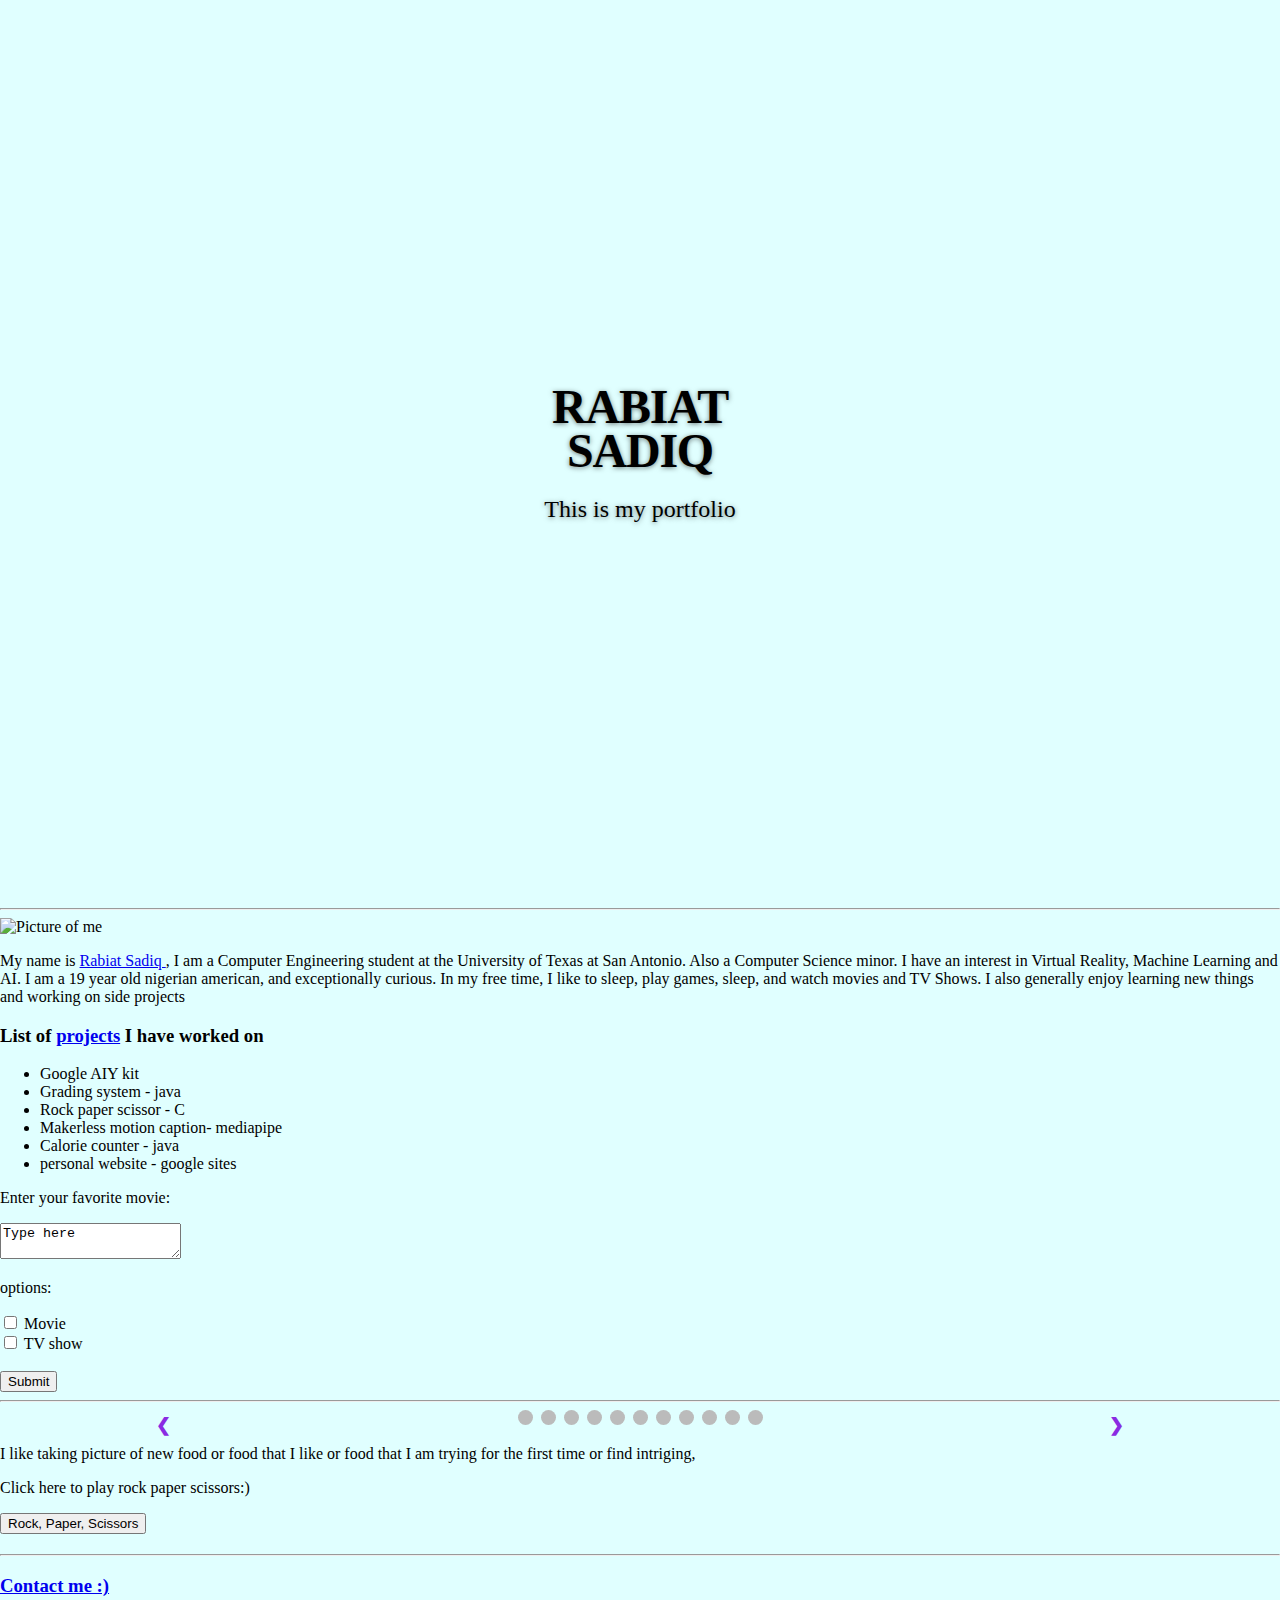
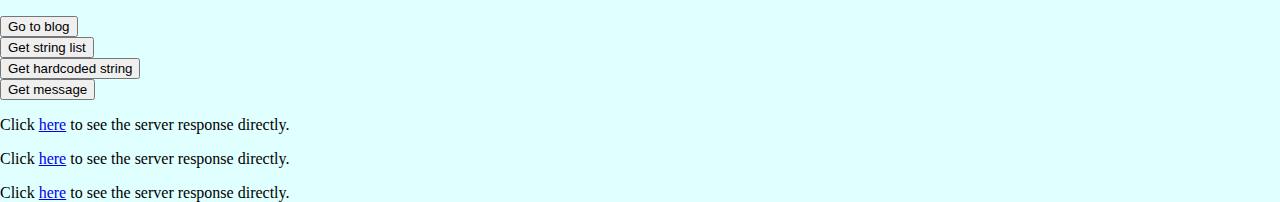
==== portfolio/src/main/webapp/index.html @ 350baa79 "worked on contact form servlet, able to deploy, added new variables email,text, testvalues, new key " ====
<!DOCTYPE html>
<html>
  <head>
    <meta charset="UTF-8">
    <link rel="stylesheet" href="https://fonts.googleapis.com/css?family=Sofia&effect=fire|neon" type="text/css">
    <title>Rabiats Portfolio</title>
    <link rel="stylesheet" href="style.css">
    <link rel="stylesheet" href="style2.scss">
    <script src="script.js"></script>
    
    <link href="http://fonts.googleapis.com/css?family=Nobile" rel="stylesheet" type="text/css">
  </head>
  <body> 
      
    
       

<!---->
<section class="fullsize-video-bg">
	<div class="inner">
		<div>
            <FadeInSection>
			<h1 class="font-effect-fire">Rabiat Sadiq</h1>
      <p class="font-effect-neon">This is my portfolio </p>
		</FadeInSection></div>
	</div>
	<div id="video-viewport">
		<video width="1920" height="1280" autoplay muted loop>
			<source src="/videos/Island - 4141.mp4" type="video/mp4" />
			<!--<source src="/videos/Island - 4141.webm" type="video/webm" />-->
		</video>
	</div>
</section>
<!---->
  
<!--<div id="content"> -->
 <!--   <FadeInSection>
     <h1 class="font-effect-fire">Rabiat Sadiq </h1>
    <h3 class="font-effect-neon">This is my portfolio</h3>
    
    
      
      <p>Click <a href="/hello">here</a> to see content created by server code.</p>

 -->
      
    </FadeInSection>
      <hr>
      <FadeInSection>
      <img src="/images/me happy seismiq.jpg" / width="445" height="609" alt="Picture of me">

</FadeInSection>
<!-- Comment-->
  <!-- Adds description and image--> 
  <FadeInSection>
      <header class="major">
       
        <FadeInSection>
        <p>My name is <a href="https://www.rabiatsadiq.com/home">Rabiat Sadiq </a>,  I am a Computer Engineering student
             at the University of Texas at San Antonio. Also a Computer Science minor. I have an interest in Virtual Reality,
              Machine Learning and AI. I am a 19 year old nigerian american, and exceptionally curious. In my free time, I like to sleep, play games,
               sleep, and watch movies and TV Shows. I also generally enjoy learning new things and working on side projects</p>
    </header>
   </FadeInSection>
    <!-- extra img <a href="#" class="image main"><img src="images/id photo utsa .jpg" alt="" /></a> -->
<!-- list of projects-->
<FadeInSection>
<h3> List of <a href="https://www.rabiatsadiq.com/coding-projects">projects</a> I have worked on</h3>
  <ul>
    <li>Google AIY kit</li>
    <li>Grading system - java</li>
    <li>Rock paper scissor - C</li>
    <li>Makerless motion caption- mediapipe</li>
    <li>Calorie counter - java</li>
    <li><a href="https://www.rabiatsadiq.com/home"></a>personal website - google sites</li>

    
  </ul>
</FadeInSection>
  
  <form action="/form-handler" method="POST">
    <p>Enter your favorite movie:</p>
    <textarea name="text-input">Type here</textarea>
    <br/>
    <p>options:</p>
      <label>
        <input type="checkbox" name="movie" value="true">
        Movie
      </label>
      <br/>
      <label>
        <input type="checkbox" name="Tv show" value="true">
        TV show
      </label>
      <br/><br/>

    <input type="submit" />
  </form>

<hr>
<!-- end list of projects-->

<!-- list of food images-->

<!-- list of socials-->


 <!-- image gallery -->
<!-- Slideshow container -->
<div class="slideshow-container">

    <!-- Full-width images with number and caption text -->
    <div class="mySlides ">
      <div class="numbertext">1 / 18</div>
      <img src="/images/food 1.jpg"  style = "width: 100%">
      <div class="text">Cheesecake factory</div>
    </div>
  
    <div class="mySlides">
      <div class="numbertext">2 / 18</div>
      <img src="/images/food 2.jpg" style="width:100%">
      <div class="text">Travelers table</div>
    </div>
  
    <div class="mySlides">
      <div class="numbertext">3 / 18</div>
      <img src="/images/food 3.jpg" style="width:100%">
      <div class="text">Travelers table</div>
    </div>

    <div class="mySlides">
        <div class="numbertext">4 / 18</div>
        <img src="/images/food 4.jpg" style="width:70%">
        <div class="text">Travelers table</div>
      </div>

      <div class="mySlides">
        <div class="numbertext">5 / 18</div>
        <img src="/images/food 5.jpg" style="width:70%">
        <div class="text">Zero Degrees</div>
      </div>

      <div class="mySlides">
        <div class="numbertext">6 / 18</div>
        <img src="/images/food 6.jpg" style="width:70%">
        <div class="text">Chick n cone</div>
      </div>

      <div class="mySlides">
        <div class="numbertext">7 / 18</div>
        <img src="/images/food 7.jpg" style="width:70%">
        <div class="text">Olive garden </div>
      </div>
      
      <div class="mySlides">
        <div class="numbertext">8 / 18</div>
        <img src="/images/food 8.jpg" style="width:70%">
        <div class="text">Travelers table</div>
      </div>


      <div class="mySlides">
        <div class="numbertext">9 / 18</div>
        <img src="/images/food 18.jpg" style="width:70%">
        <div class="text">Noodle tree</div>
      </div>

      <div class="mySlides">
        <div class="numbertext">10 / 18</div>
        <img src="/images/food 10.jpg" style="width:70%">
        <div class="text">Dennys</div>
      </div>
  
      <div class="mySlides">
        <div class="numbertext">11 / 18</div>
        <img src="/images/food 11.jpg" style="width:70%">
        <div class="text">Texas Roadhouse</div>
      </div>

    <!-- Next and previous buttons -->
    <a class="prev" onclick="plusSlides(-1)">&#10094;</a>
    <a class="next" onclick="plusSlides(1)">&#10095;</a>



  
  <!-- The dots/circles -->
  <div style="text-align:center">
    <span class="dot" onclick="currentSlide(1)"></span>
    <span class="dot" onclick="currentSlide(2)"></span>
    <span class="dot" onclick="currentSlide(3)"></span>
    <span class="dot" onclick="currentSlide(4)"></span>
    <span class="dot" onclick="currentSlide(5)"></span>
    <span class="dot" onclick="currentSlide(6)"></span>
    <span class="dot" onclick="currentSlide(7)"></span>
    <span class="dot" onclick="currentSlide(8)"></span>
    <span class="dot" onclick="currentSlide(9)"></span>
    <span class="dot" onclick="currentSlide(10)"></span>
    <span class="dot" onclick="currentSlide(11)"></span>
  </div>
</div>  

    
   <!-- end of image gallery -->
   <FadeInSection>  
  <p>I like taking picture of new food or food that I like or food that I am trying for the first time or find intriging,</p>
<p>Click here to play rock paper scissors:)</p>
    
      <button onclick="addRandomGreeting()">Rock, Paper, Scissors</button>
      <div id="greeting-container"></div>
   <hr>
   
    <a href="Contact me.html"><h3>Contact me :)</h3></a>
    <form action="Blog.html">
        <input type="submit" value="Go to blog" />
    </form>

    
    <div id="list-container">  </div>
    <button onclick="showList();"> Get string list</button>
     
     
      
    
      <div id="string-container"></div>
    <button onclick="showString();">Get hardcoded string </button>
    
    <div id="message-container"></div>
    <button onclick="showMessages();">Get message </button>
    
    
      <p>Click <a href="/list">here</a> to see the server response directly.</p>
      <p>Click <a href="/hello">here</a> to see the server response directly.</p>
      <p>Click <a href="/Contact-form">here</a> to see the server response directly.</p>
     
     
    
    </FadeInSection> 
<!--</div>-->
  </body>
</html>
---- portfolio/src/main/webapp/style.css ----
#content {
  margin-left: auto;
  margin-right: auto;
  width: 650px;
}

/*     */
html {  text-align: left; height: 100%; }
body { height: 100%; }
#video-viewport { position: absolute; top: 0; left: 0; width: 100%; height: 100%; overflow: hidden; z-index: -1; }
video { display: block; width: 100%; height: auto; }
.fullsize-video-bg { height: 100%; overflow: hidden; }

.fullsize-video-bg .inner { display: table; width: 100%; max-width: 24em; height: 100%; margin: 0 auto; padding: 0; position: relative; z-index: 2; text-shadow: 0 1px 5px rgba(0,0,0,.5); }
.fullsize-video-bg .inner > div { text-align: center; display: table-cell; vertical-align: middle; padding: 0 2em; }
h1 { font-family: "Raleway", sans-serif; font-size: 3em; line-height: .9; font-weight: 900; letter-spacing: -.025em; text-transform: uppercase; margin-bottom: .5em; }
h1 + p { font-family: "Shadows Into Light Two", cursive; font-size: 1.5em;  }
/* video*/


.animate{

        margin: 0;
        overflow: hidden;
    }

  body {
            
     background-color: lightcyan;
        margin: 0;
       
      }
     
   h1, h2, h3, h4, h5, h6 {
        font-family: 'Bodoni',Times, Georgia,  serif;
    }
  

  #greeting-container {
  margin-top: 20px;
}

  /* backround color and header colors */


  
   /*--start of food slide css */
   * {box-sizing:border-box}

   /* Slideshow container */
   .slideshow-container {
     max-width: 1000px;
     position: relative;
     margin: auto;
   }
   
   /* Hide the images by default */
   .mySlides {
    display: none;
  }
   
   
   /* Next & previous buttons */
   .prev, .next {
     cursor: pointer;
     position: absolute;
     top: 50%;
     width: auto;
     margin-top: -22px;
     padding: 16px;
     color: blueviolet;
     font-weight: bold;
     font-size: 18px;
     transition: 0.6s ease;
     border-radius: 0 3px 3px 0;
     user-select: none;
   }
   
   /* Position the "next button" to the right */
   .next {
     right: 0;
     border-radius: 3px 0 0 3px;
   }
   .prev {
    left: 0;
    border-radius: 3px 0 0 3px;
  }
  
   
   /* On hover, add a black background color with a little bit see-through */
   .prev:hover, .next:hover {
     background-color: rgba(0,0,0,0.8);
   }
   
   /* Caption text */
   .text {
     color: #44c1d1;
     font-size: 15px;
     padding: 8px 12px;
     position: absolute;
     bottom: 8px;
     width: 100%;
     text-align: center;
   }
   
   /* Number text (1/3 etc) */
   .numbertext {
     color: #f2f2f2;
     font-size: 12px;
     padding: 8px 12px;
     position: absolute;
     top: 0;
   }
   
   /* The dots/bullets/indicators */
   .dot {
     cursor: pointer;
     height: 15px;
     width: 15px;
     margin: 0 2px;
     background-color: #bbb;
     border-radius: 50%;
     display: inline-block;
     transition: background-color 0.6s ease;
   }
   
   .active, .dot:hover {
     background-color: #717171;
   }
   
   /* Fading animation */
   .fade {
     animation-name: fade;
     animation-duration: 1.5s;
   }
   
   @keyframes fade {
     from {opacity: .4}
     to {opacity: 1}
   }
   /* On smaller screens, decrease text size */
@media only screen and (max-width: 300px) {
    .prev, .next,.text {font-size: 11px}
}
  /*--end of food slide css */
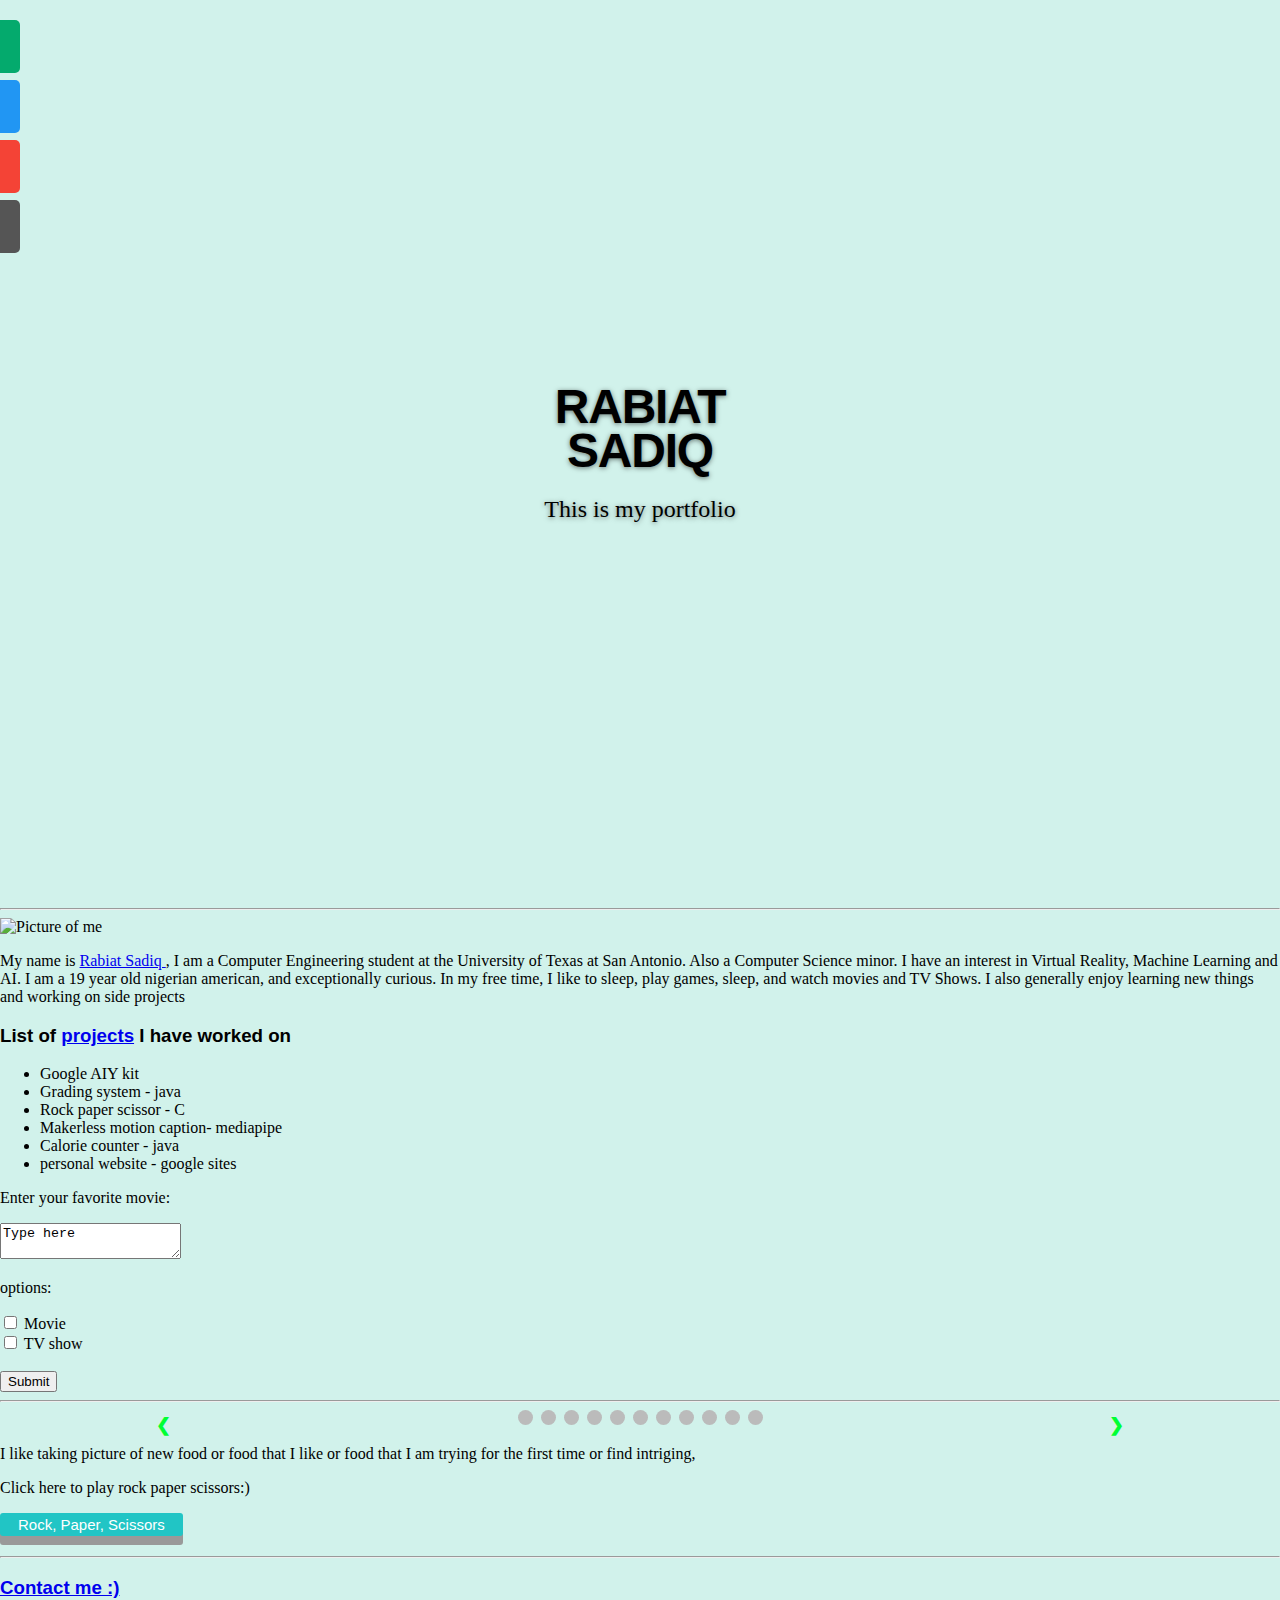
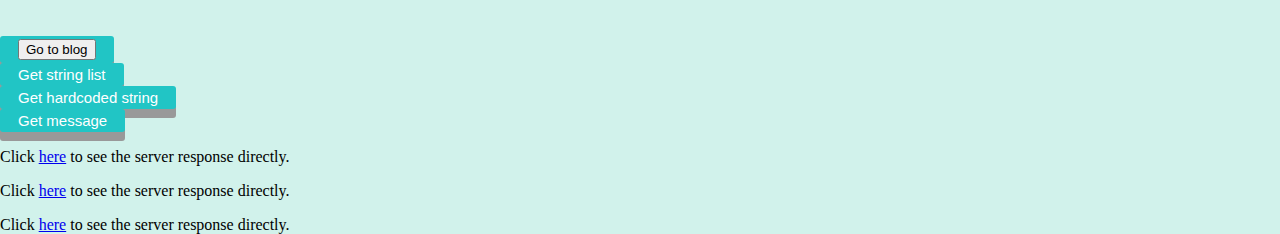
==== commit 327b2a93: "Takes message now and reprint, no more http errros, edited index slide tabs and changes button appea" ====
--- a/portfolio/src/main/webapp/index.html
+++ b/portfolio/src/main/webapp/index.html
@@ -7,7 +7,7 @@
     <link rel="stylesheet" href="style.css">
     <link rel="stylesheet" href="style2.scss">
     <script src="script.js"></script>
-    
+    <link rel="icon" href="/images/babyme.jpg">
     <link href="http://fonts.googleapis.com/css?family=Nobile" rel="stylesheet" type="text/css">
   </head>
   <body> 
@@ -19,14 +19,15 @@
 <section class="fullsize-video-bg">
 	<div class="inner">
 		<div>
-            <FadeInSection>
+           
 			<h1 class="font-effect-fire">Rabiat Sadiq</h1>
       <p class="font-effect-neon">This is my portfolio </p>
-		</FadeInSection></div>
+		</div>
 	</div>
 	<div id="video-viewport">
 		<video width="1920" height="1280" autoplay muted loop>
-			<source src="/videos/Island - 4141.mp4" type="video/mp4" />
+			<source src="/videos/coolearthbg.mp4" type="video/mp4" />
+            <source src="/videos/coolearthbg.mp4" type="video/mp4" />
 			<!--<source src="/videos/Island - 4141.webm" type="video/webm" />-->
 		</video>
 	</div>
@@ -34,7 +35,7 @@
 <!---->
   
 <!--<div id="content"> -->
- <!--   <FadeInSection>
+ <!--   
      <h1 class="font-effect-fire">Rabiat Sadiq </h1>
     <h3 class="font-effect-neon">This is my portfolio</h3>
     
@@ -44,27 +45,34 @@
 
  -->
       
-    </FadeInSection>
+
       <hr>
-      <FadeInSection>
-      <img src="/images/me happy seismiq.jpg" / width="445" height="609" alt="Picture of me">
-
-</FadeInSection>
+      
+      <img src="/images/me happy seismiq.jpg" / width="445" height="609" alt="Picture of me" class="center">
+
+
+<div id="mySidenav" class="sidenav">
+    <a href="index.html#about_me" id="about">About</a>
+    <a href="Blog.html" id="blog">Blog</a>
+    <a href="projects.html" id="projects">Projects</a>
+    <a href="Contact me.html" id="contact">Contact</a>
+  </div>
 <!-- Comment-->
   <!-- Adds description and image--> 
-  <FadeInSection>
+
       <header class="major">
        
-        <FadeInSection>
-        <p>My name is <a href="https://www.rabiatsadiq.com/home">Rabiat Sadiq </a>,  I am a Computer Engineering student
+      
+        <p><a id= #about_me >My name is <a href="https://www.rabiatsadiq.com/home">Rabiat Sadiq </a>,  I am a Computer Engineering student
              at the University of Texas at San Antonio. Also a Computer Science minor. I have an interest in Virtual Reality,
               Machine Learning and AI. I am a 19 year old nigerian american, and exceptionally curious. In my free time, I like to sleep, play games,
-               sleep, and watch movies and TV Shows. I also generally enjoy learning new things and working on side projects</p>
+               sleep, and watch movies and TV Shows. I also generally enjoy learning new things and working on side projects
+            </a></p>
     </header>
-   </FadeInSection>
+  
     <!-- extra img <a href="#" class="image main"><img src="images/id photo utsa .jpg" alt="" /></a> -->
 <!-- list of projects-->
-<FadeInSection>
+
 <h3> List of <a href="https://www.rabiatsadiq.com/coding-projects">projects</a> I have worked on</h3>
   <ul>
     <li>Google AIY kit</li>
@@ -76,7 +84,7 @@
 
     
   </ul>
-</FadeInSection>
+
   
   <form action="/form-handler" method="POST">
     <p>Enter your favorite movie:</p>
@@ -112,19 +120,19 @@
     <!-- Full-width images with number and caption text -->
     <div class="mySlides ">
       <div class="numbertext">1 / 18</div>
-      <img src="/images/food 1.jpg"  style = "width: 100%">
+      <img src="/images/food 1.jpg"  style = "width: 70%">
       <div class="text">Cheesecake factory</div>
     </div>
   
     <div class="mySlides">
       <div class="numbertext">2 / 18</div>
-      <img src="/images/food 2.jpg" style="width:100%">
+      <img src="/images/food 2.jpg" style="width:70%">
       <div class="text">Travelers table</div>
     </div>
   
     <div class="mySlides">
       <div class="numbertext">3 / 18</div>
-      <img src="/images/food 3.jpg" style="width:100%">
+      <img src="/images/food 3.jpg" style="width:70%">
       <div class="text">Travelers table</div>
     </div>
 
@@ -148,7 +156,7 @@
 
       <div class="mySlides">
         <div class="numbertext">7 / 18</div>
-        <img src="/images/food 7.jpg" style="width:70%">
+        <img src="/images/food 7.jpg" style="width:75%">
         <div class="text">Olive garden </div>
       </div>
       
@@ -202,7 +210,7 @@
 
     
    <!-- end of image gallery -->
-   <FadeInSection>  
+   
   <p>I like taking picture of new food or food that I like or food that I am trying for the first time or find intriging,</p>
 <p>Click here to play rock paper scissors:)</p>
     
@@ -211,31 +219,34 @@
    <hr>
    
     <a href="Contact me.html"><h3>Contact me :)</h3></a>
-    <form action="Blog.html">
+    <br>
+    <button action="Blog.html">
         <input type="submit" value="Go to blog" />
-    </form>
-
-    
+    </button>
+    <a........</a>
+    <br>
     <div id="list-container">  </div>
-    <button onclick="showList();"> Get string list</button>
+    <button class="button" onclick="showList();"> Get string list</button>
+    <a.......</a>
+    <br>
+      
+    
+      <div id="string-container"></div>
+    <button class="button"  onclick="showString();">Get hardcoded string </button>
+    <a......</a>
+    <br>
+    <div id="message-container"></div>
+    <button  class="button" onclick="showMessages();">Get message </button>
+    <br>
+   
+
+      <p>Click <a href="/list">here</a> to see the server response directly.</p>
+      <p>Click <a href="/hello">here</a> to see the server response directly.</p>
+      <p>Click <a href="/Contact-Form">here</a> to see the server response directly.</p>
      
      
-      
-    
-      <div id="string-container"></div>
-    <button onclick="showString();">Get hardcoded string </button>
-    
-    <div id="message-container"></div>
-    <button onclick="showMessages();">Get message </button>
-    
-    
-      <p>Click <a href="/list">here</a> to see the server response directly.</p>
-      <p>Click <a href="/hello">here</a> to see the server response directly.</p>
-      <p>Click <a href="/Contact-form">here</a> to see the server response directly.</p>
-     
-     
-    
-    </FadeInSection> 
+    
+   
 <!--</div>-->
   </body>
 </html>
--- a/portfolio/src/main/webapp/style.css
+++ b/portfolio/src/main/webapp/style.css
@@ -26,15 +26,36 @@
 
   body {
             
-     background-color: lightcyan;
+     background-color: #D1F2EB ;
         margin: 0;
        
       }
      
    h1, h2, h3, h4, h5, h6 {
-        font-family: 'Bodoni',Times, Georgia,  serif;
+        font-family: 'Lato', open sans-serif,  'Lucida Sans', 'Lucida Sans Regular', 'Lucida Grande', 'Lucida Sans Unicode', Geneva, Verdana, sans-serif,  serif;
     }
-  
+    img:hover {
+        /* Start the shake animation and make the animation last for 0.5 seconds */
+        animation: shake 0.5s;
+      
+        /* When the animation is finished, start again */
+        animation-iteration-count: infinite;
+      }
+      
+      @keyframes shake {
+        0% { transform: translate(1px, 1px) rotate(0deg); }
+        10% { transform: translate(-1px, -2px) rotate(-1deg); }
+        20% { transform: translate(-3px, 0px) rotate(1deg); }
+        30% { transform: translate(3px, 2px) rotate(0deg); }
+        40% { transform: translate(1px, -1px) rotate(1deg); }
+        50% { transform: translate(-1px, 2px) rotate(-1deg); }
+        60% { transform: translate(-3px, 1px) rotate(0deg); }
+        70% { transform: translate(3px, 1px) rotate(-1deg); }
+        80% { transform: translate(-1px, -1px) rotate(1deg); }
+        90% { transform: translate(1px, 2px) rotate(0deg); }
+        100% { transform: translate(1px, -2px) rotate(-1deg); }
+      }
+      
 
   #greeting-container {
   margin-top: 20px;
@@ -68,7 +89,7 @@
      width: auto;
      margin-top: -22px;
      padding: 16px;
-     color: blueviolet;
+     color: #00FF33;
      font-weight: bold;
      font-size: 18px;
      transition: 0.6s ease;
@@ -94,7 +115,7 @@
    
    /* Caption text */
    .text {
-     color: #44c1d1;
+     color: #FF6600;
      font-size: 15px;
      padding: 8px 12px;
      position: absolute;
@@ -105,7 +126,7 @@
    
    /* Number text (1/3 etc) */
    .numbertext {
-     color: #f2f2f2;
+     color: #705e5e;
      font-size: 12px;
      padding: 8px 12px;
      position: absolute;
@@ -144,4 +165,66 @@
 }
   /*--end of food slide css */
 
-    +/*for blog table */
+  tr:nth-child(even) {
+    background-color: #f2f2f2;
+  }
+/*for buttons */
+  button {
+    padding: 3px 18px;
+    font-size: 15px;
+    text-align: center;
+    cursor: pointer;
+    outline: none;
+    color: #fff;
+    background-color: #21c5c5;
+    border: none;
+    border-radius: 3px;
+    box-shadow: 0 9px #999;
+  }
+  
+  button:hover {background-color: #3fbeb8}
+  
+  button:active {
+    background-color: #40c4a3;
+    box-shadow: 0 9px #666;
+    transform: translateY(4px);
+  }
+
+  /* Style the links inside the sidenav */
+#mySidenav a {
+    position: absolute; /* Position them relative to the browser window */
+    left: -80px; /* Position them outside of the screen */
+    transition: 0.3s; /* Add transition on hover */
+    padding: 15px; /* 15px padding */
+    width: 100px; /* Set a specific width */
+    text-decoration: none; /* Remove underline */
+    font-size: 20px; /* Increase font size */
+    color: white; /* White text color */
+    border-radius: 0 5px 5px 0; /* Rounded corners on the top right and bottom right side */
+  }
+  
+  #mySidenav a:hover {
+    left: 0; /* On mouse-over, make the elements appear as they should */
+  }
+  
+  /* The about link: 20px from the top with a green background */
+  #about {
+    top: 20px;
+    background-color: #04AA6D;
+  }
+  
+  #blog {
+    top: 80px;
+    background-color: #2196F3; /* Blue */
+  }
+  
+  #projects {
+    top: 140px;
+    background-color: #f44336; /* Red */
+  }
+  
+  #contact {
+    top: 200px;
+    background-color: #555 /* Light Black */
+  }  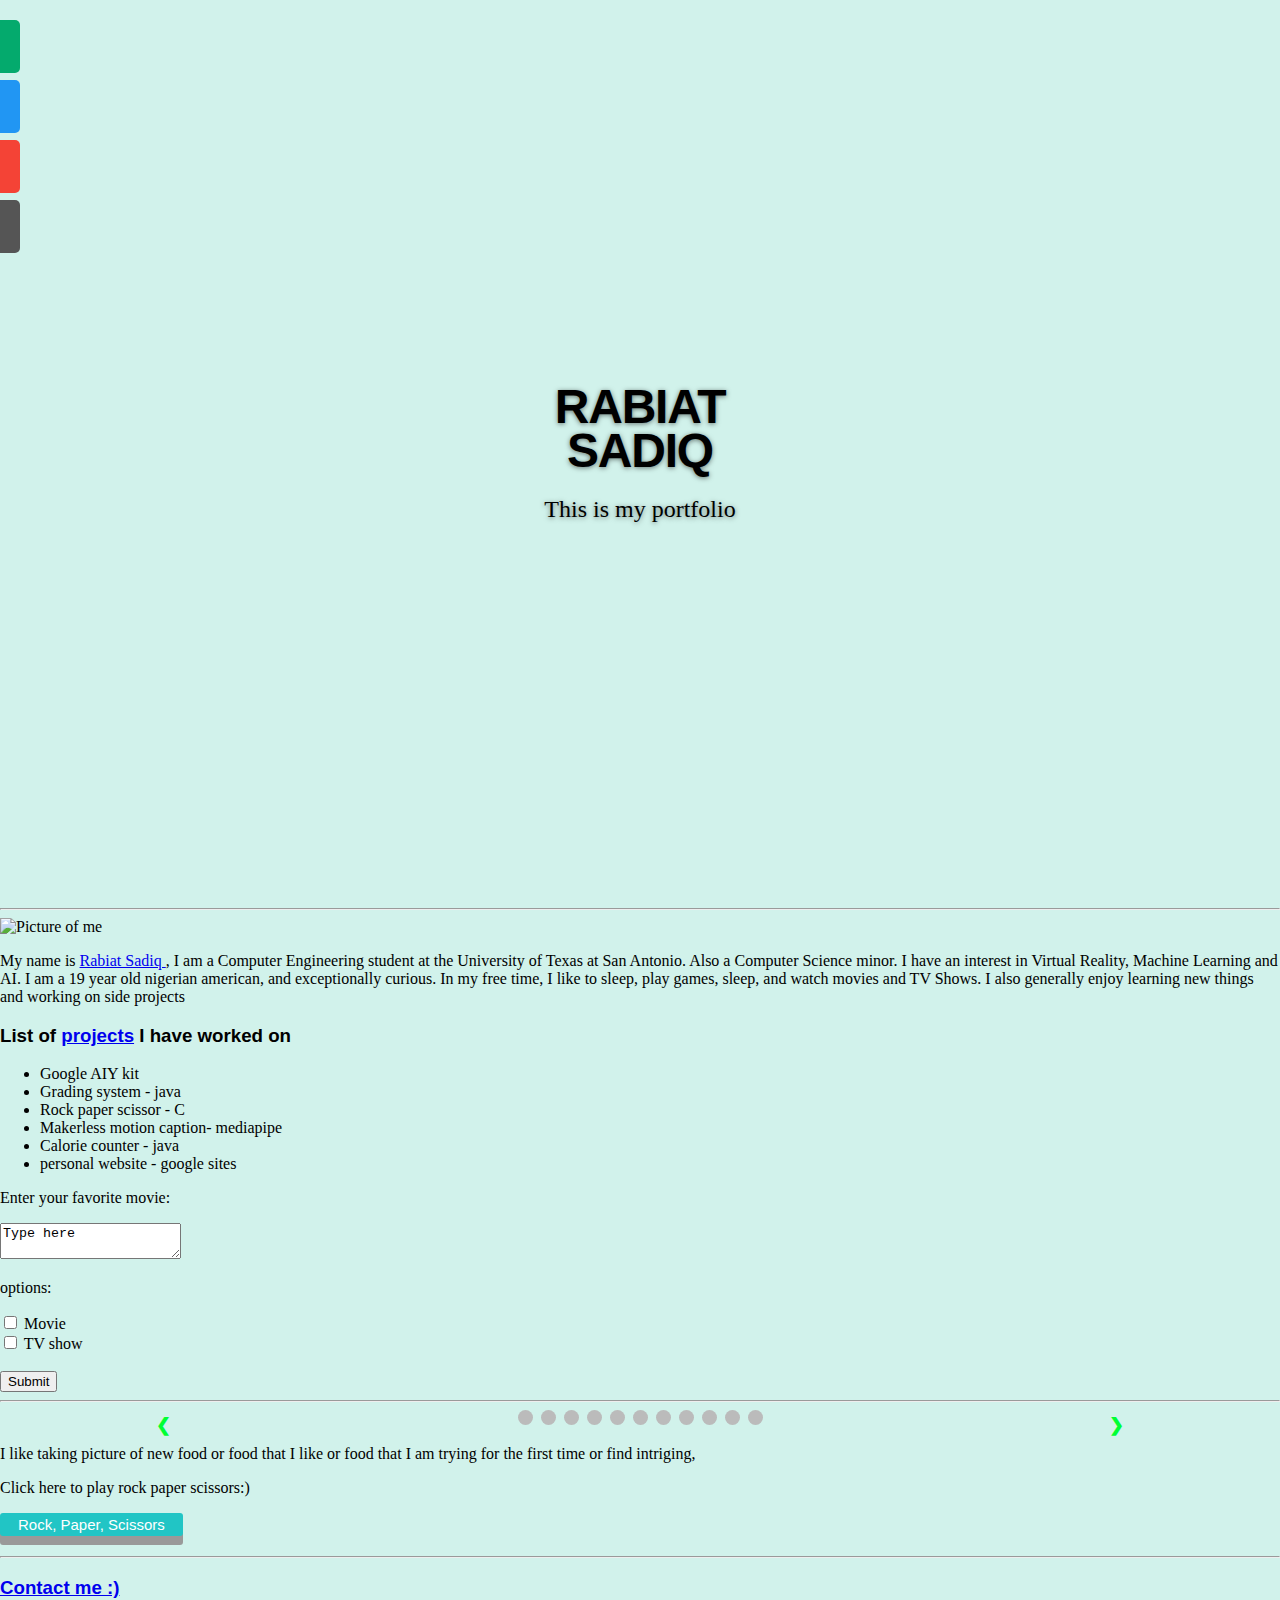
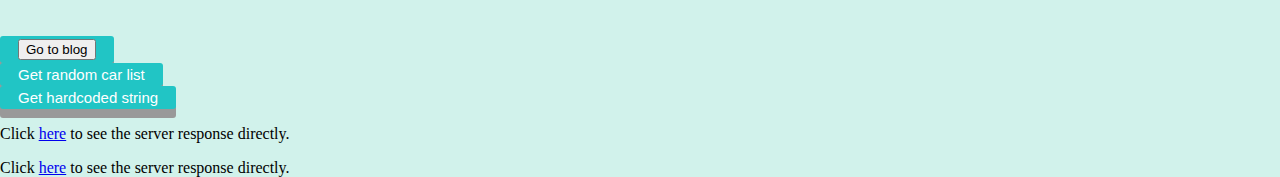
==== commit fa9e5283: "Added translate feauture under projects,added new line to view all messages in contact form, added n" ====
--- a/portfolio/src/main/webapp/index.html
+++ b/portfolio/src/main/webapp/index.html
@@ -7,7 +7,7 @@
     <link rel="stylesheet" href="style.css">
     <link rel="stylesheet" href="style2.scss">
     <script src="script.js"></script>
-    <link rel="icon" href="/images/babyme.jpg">
+    <link rel="icon" href="/images/favicon1.png">
     <link href="http://fonts.googleapis.com/css?family=Nobile" rel="stylesheet" type="text/css">
   </head>
   <body> 
@@ -212,7 +212,7 @@
    <!-- end of image gallery -->
    
   <p>I like taking picture of new food or food that I like or food that I am trying for the first time or find intriging,</p>
-<p>Click here to play rock paper scissors:)</p>
+  <p>Click here to play rock paper scissors:)</p>
     
       <button onclick="addRandomGreeting()">Rock, Paper, Scissors</button>
       <div id="greeting-container"></div>
@@ -226,7 +226,7 @@
     <a........</a>
     <br>
     <div id="list-container">  </div>
-    <button class="button" onclick="showList();"> Get string list</button>
+    <button class="button" onclick="showList();"> Get random car list</button>
     <a.......</a>
     <br>
       
@@ -235,14 +235,11 @@
     <button class="button"  onclick="showString();">Get hardcoded string </button>
     <a......</a>
     <br>
-    <div id="message-container"></div>
-    <button  class="button" onclick="showMessages();">Get message </button>
-    <br>
-   
+  
 
       <p>Click <a href="/list">here</a> to see the server response directly.</p>
       <p>Click <a href="/hello">here</a> to see the server response directly.</p>
-      <p>Click <a href="/Contact-Form">here</a> to see the server response directly.</p>
+      
      
      
     
--- a/portfolio/src/main/webapp/style.css
+++ b/portfolio/src/main/webapp/style.css
@@ -14,7 +14,7 @@
 .fullsize-video-bg .inner { display: table; width: 100%; max-width: 24em; height: 100%; margin: 0 auto; padding: 0; position: relative; z-index: 2; text-shadow: 0 1px 5px rgba(0,0,0,.5); }
 .fullsize-video-bg .inner > div { text-align: center; display: table-cell; vertical-align: middle; padding: 0 2em; }
 h1 { font-family: "Raleway", sans-serif; font-size: 3em; line-height: .9; font-weight: 900; letter-spacing: -.025em; text-transform: uppercase; margin-bottom: .5em; }
-h1 + p { font-family: "Shadows Into Light Two", cursive; font-size: 1.5em;  }
+h1 +p { font-family: "Shadows Into Light Two", cursive; font-size: 1.5em;  }
 /* video*/
 
 
@@ -32,7 +32,7 @@
       }
      
    h1, h2, h3, h4, h5, h6 {
-        font-family: 'Lato', open sans-serif,  'Lucida Sans', 'Lucida Sans Regular', 'Lucida Grande', 'Lucida Sans Unicode', Geneva, Verdana, sans-serif,  serif;
+        font-family:    sans-serif,  serif;
     }
     img:hover {
         /* Start the shake animation and make the animation last for 0.5 seconds */
@@ -227,4 +227,14 @@
   #contact {
     top: 200px;
     background-color: #555 /* Light Black */
-  }  +  }  
+  #text0 {
+    width: 500px;
+    height: 125px;
+  }
+
+  #languageP {
+    display: block;
+    margin-top: 25px;
+    margin-bottom: 25px;
+  }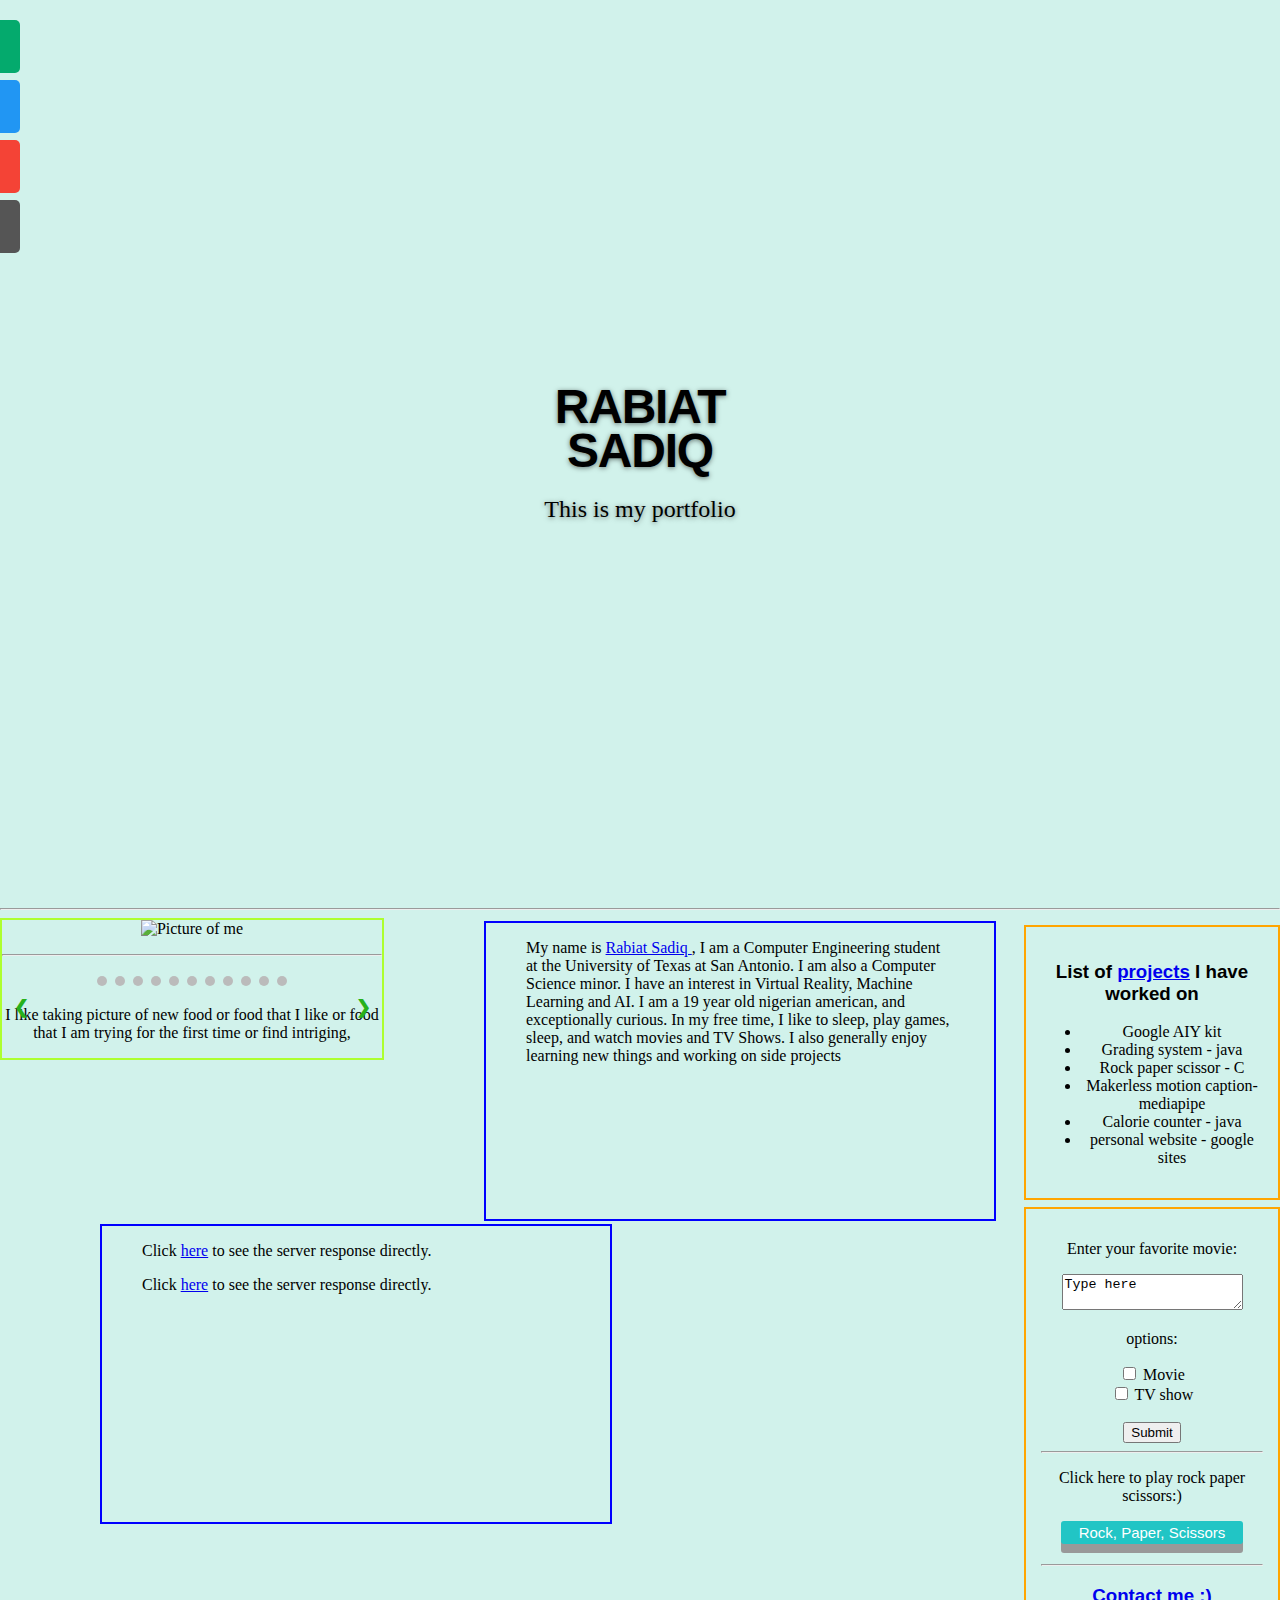
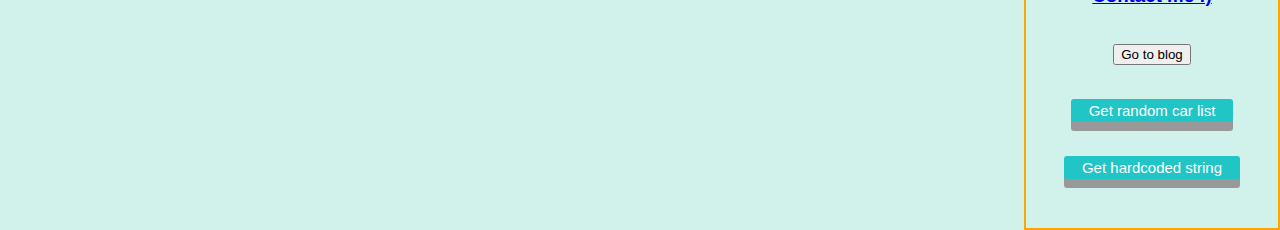
==== commit f6ff214d: "added sectioning and more divs,moved words and image around" ====
--- a/portfolio/src/main/webapp/index.html
+++ b/portfolio/src/main/webapp/index.html
@@ -2,6 +2,7 @@
 <html>
   <head>
     <meta charset="UTF-8">
+    <meta name="viewport" content="width=device-width, initial-scale=1.0">
     <link rel="stylesheet" href="https://fonts.googleapis.com/css?family=Sofia&effect=fire|neon" type="text/css">
     <title>Rabiats Portfolio</title>
     <link rel="stylesheet" href="style.css">
@@ -9,6 +10,7 @@
     <script src="script.js"></script>
     <link rel="icon" href="/images/favicon1.png">
     <link href="http://fonts.googleapis.com/css?family=Nobile" rel="stylesheet" type="text/css">
+    
   </head>
   <body> 
       
@@ -47,10 +49,9 @@
       
 
       <hr>
-      
-      <img src="/images/me happy seismiq.jpg" / width="445" height="609" alt="Picture of me" class="center">
-
-
+
+    
+     
 <div id="mySidenav" class="sidenav">
     <a href="index.html#about_me" id="about">About</a>
     <a href="Blog.html" id="blog">Blog</a>
@@ -59,20 +60,126 @@
   </div>
 <!-- Comment-->
   <!-- Adds description and image--> 
-
+ 
+  <div class="menu">
+  <img  src="/images/me happy seismiq.jpg" / width="440" height="509"  alt="Picture of me" class="center">
+  <p><hr></p>
+
+    <div  class="slideshow-container">
+
+    <!-- Full-width images with number and caption text -->
+    <div class="mySlides ">
+      <div class="numbertext">1 / 18</div>
+      <img src="/images/food 1.jpg"  style = "width: 100%">
+      <div class="text">Cheesecake factory</div>
+    </div>
+  
+    <div class="mySlides">
+      <div class="numbertext">2 / 18</div>
+      <img src="/images/food 2.jpg" style="width:100%">
+      <div class="text">Travelers table</div>
+    </div>
+  
+    <div class="mySlides">
+      <div class="numbertext">3 / 18</div>
+      <img src="/images/food 3.jpg" style="width:100%">
+      <div class="text">Travelers table</div>
+    </div>
+
+    <div class="mySlides">
+        <div class="numbertext">4 / 18</div>
+        <img src="/images/food 4.jpg" style="width:100%">
+        <div class="text">Travelers table</div>
+      </div>
+
+      <div class="mySlides">
+        <div class="numbertext">5 / 18</div>
+        <img src="/images/food 5.jpg" style="width:100%">
+        <div class="text">Zero Degrees</div>
+      </div>
+
+      <div class="mySlides">
+        <div class="numbertext">6 / 18</div>
+        <img src="/images/food 6.jpg" style="width:100%">
+        <div class="text">Chick n cone</div>
+      </div>
+
+      <div class="mySlides">
+        <div class="numbertext">7 / 18</div>
+        <img src="/images/food 7.jpg" style="width:100%">
+        <div class="text">Olive garden </div>
+      </div>
+      
+      <div class="mySlides">
+        <div class="numbertext">8 / 18</div>
+        <img src="/images/food 8.jpg" style="width:100%">
+        <div class="text">Travelers table</div>
+      </div>
+
+
+      <div class="mySlides">
+        <div class="numbertext">9 / 18</div>
+        <img src="/images/food 18.jpg" style="width:100%">
+        <div class="text">Noodle tree</div>
+      </div>
+
+      <div class="mySlides">
+        <div class="numbertext">10 / 18</div>
+        <img src="/images/food 10.jpg" style="width:100%">
+        <div class="text">Dennys</div>
+      </div>
+  
+      <div class="mySlides">
+        <div class="numbertext">11 / 18</div>
+        <img src="/images/food 11.jpg" style="width:100%">
+        <div class="text">Texas Roadhouse</div>
+      </div>
+
+    <!-- Next and previous buttons -->
+    <a class="prev" onclick="plusSlides(-1)">&#10094;</a>
+    <a class="next" onclick="plusSlides(1)">&#10095;</a>
+
+
+
+  
+  <!-- The dots/circles -->
+  <div style="text-align:center">
+    <span class="dot" onclick="currentSlide(1)"></span>
+    <span class="dot" onclick="currentSlide(2)"></span>
+    <span class="dot" onclick="currentSlide(3)"></span>
+    <span class="dot" onclick="currentSlide(4)"></span>
+    <span class="dot" onclick="currentSlide(5)"></span>
+    <span class="dot" onclick="currentSlide(6)"></span>
+    <span class="dot" onclick="currentSlide(7)"></span>
+    <span class="dot" onclick="currentSlide(8)"></span>
+    <span class="dot" onclick="currentSlide(9)"></span>
+    <span class="dot" onclick="currentSlide(10)"></span>
+    <span class="dot" onclick="currentSlide(11)"></span>
+ 
+ </div>
+</div>
+  <p>I like taking picture of new food or food that I like or food that I am trying for the first time or find intriging,</p>
+
+</div>
+
+ <div class="main">
       <header class="major">
        
-      
+    
         <p><a id= #about_me >My name is <a href="https://www.rabiatsadiq.com/home">Rabiat Sadiq </a>,  I am a Computer Engineering student
-             at the University of Texas at San Antonio. Also a Computer Science minor. I have an interest in Virtual Reality,
+             at the University of Texas at San Antonio. I am also a Computer Science minor. I have an interest in Virtual Reality,
               Machine Learning and AI. I am a 19 year old nigerian american, and exceptionally curious. In my free time, I like to sleep, play games,
                sleep, and watch movies and TV Shows. I also generally enjoy learning new things and working on side projects
             </a></p>
     </header>
-  
+   
+
+   </div>
+
+
     <!-- extra img <a href="#" class="image main"><img src="images/id photo utsa .jpg" alt="" /></a> -->
 <!-- list of projects-->
-
+<div class="right">
 <h3> List of <a href="https://www.rabiatsadiq.com/coding-projects">projects</a> I have worked on</h3>
   <ul>
     <li>Google AIY kit</li>
@@ -84,8 +191,8 @@
 
     
   </ul>
-
-  
+</div>
+<div class="right">
   <form action="/form-handler" method="POST">
     <p>Enter your favorite movie:</p>
     <textarea name="text-input">Type here</textarea>
@@ -104,8 +211,33 @@
 
     <input type="submit" />
   </form>
-
 <hr>
+    <p>Click here to play rock paper scissors:)</p>
+          <button onclick="addRandomGreeting()">Rock, Paper, Scissors</button>
+          <div id="greeting-container"></div>
+       <hr>
+       
+        <a href="Contact me.html"><h3>Contact me :)</h3></a>
+        <br>
+        
+        <form class ="buttton" action="Blog.html">
+            <input type="submit" value="Go to blog" />
+        </form>
+        <p>   </p>
+        <br>
+        <div id="list-container">  </div>
+        <button class="button" onclick="showList();"> Get random car list</button>
+        <p>  </p>
+        <br>
+          
+        
+          <div id="string-container"></div>
+        <button class="button"  onclick="showString();">Get hardcoded string </button>
+        <p> </p>
+        <br>
+      </div>
+      
+
 <!-- end list of projects-->
 
 <!-- list of food images-->
@@ -115,131 +247,18 @@
 
  <!-- image gallery -->
 <!-- Slideshow container -->
-<div class="slideshow-container">
-
-    <!-- Full-width images with number and caption text -->
-    <div class="mySlides ">
-      <div class="numbertext">1 / 18</div>
-      <img src="/images/food 1.jpg"  style = "width: 70%">
-      <div class="text">Cheesecake factory</div>
-    </div>
-  
-    <div class="mySlides">
-      <div class="numbertext">2 / 18</div>
-      <img src="/images/food 2.jpg" style="width:70%">
-      <div class="text">Travelers table</div>
-    </div>
-  
-    <div class="mySlides">
-      <div class="numbertext">3 / 18</div>
-      <img src="/images/food 3.jpg" style="width:70%">
-      <div class="text">Travelers table</div>
-    </div>
-
-    <div class="mySlides">
-        <div class="numbertext">4 / 18</div>
-        <img src="/images/food 4.jpg" style="width:70%">
-        <div class="text">Travelers table</div>
-      </div>
-
-      <div class="mySlides">
-        <div class="numbertext">5 / 18</div>
-        <img src="/images/food 5.jpg" style="width:70%">
-        <div class="text">Zero Degrees</div>
-      </div>
-
-      <div class="mySlides">
-        <div class="numbertext">6 / 18</div>
-        <img src="/images/food 6.jpg" style="width:70%">
-        <div class="text">Chick n cone</div>
-      </div>
-
-      <div class="mySlides">
-        <div class="numbertext">7 / 18</div>
-        <img src="/images/food 7.jpg" style="width:75%">
-        <div class="text">Olive garden </div>
-      </div>
-      
-      <div class="mySlides">
-        <div class="numbertext">8 / 18</div>
-        <img src="/images/food 8.jpg" style="width:70%">
-        <div class="text">Travelers table</div>
-      </div>
-
-
-      <div class="mySlides">
-        <div class="numbertext">9 / 18</div>
-        <img src="/images/food 18.jpg" style="width:70%">
-        <div class="text">Noodle tree</div>
-      </div>
-
-      <div class="mySlides">
-        <div class="numbertext">10 / 18</div>
-        <img src="/images/food 10.jpg" style="width:70%">
-        <div class="text">Dennys</div>
-      </div>
-  
-      <div class="mySlides">
-        <div class="numbertext">11 / 18</div>
-        <img src="/images/food 11.jpg" style="width:70%">
-        <div class="text">Texas Roadhouse</div>
-      </div>
-
-    <!-- Next and previous buttons -->
-    <a class="prev" onclick="plusSlides(-1)">&#10094;</a>
-    <a class="next" onclick="plusSlides(1)">&#10095;</a>
-
-
-
-  
-  <!-- The dots/circles -->
-  <div style="text-align:center">
-    <span class="dot" onclick="currentSlide(1)"></span>
-    <span class="dot" onclick="currentSlide(2)"></span>
-    <span class="dot" onclick="currentSlide(3)"></span>
-    <span class="dot" onclick="currentSlide(4)"></span>
-    <span class="dot" onclick="currentSlide(5)"></span>
-    <span class="dot" onclick="currentSlide(6)"></span>
-    <span class="dot" onclick="currentSlide(7)"></span>
-    <span class="dot" onclick="currentSlide(8)"></span>
-    <span class="dot" onclick="currentSlide(9)"></span>
-    <span class="dot" onclick="currentSlide(10)"></span>
-    <span class="dot" onclick="currentSlide(11)"></span>
-  </div>
-</div>  
-
-    
+
+   
    <!-- end of image gallery -->
-   
-  <p>I like taking picture of new food or food that I like or food that I am trying for the first time or find intriging,</p>
-  <p>Click here to play rock paper scissors:)</p>
-    
-      <button onclick="addRandomGreeting()">Rock, Paper, Scissors</button>
-      <div id="greeting-container"></div>
-   <hr>
-   
-    <a href="Contact me.html"><h3>Contact me :)</h3></a>
-    <br>
-    <button action="Blog.html">
-        <input type="submit" value="Go to blog" />
-    </button>
-    <a........</a>
-    <br>
-    <div id="list-container">  </div>
-    <button class="button" onclick="showList();"> Get random car list</button>
-    <a.......</a>
-    <br>
-      
-    
-      <div id="string-container"></div>
-    <button class="button"  onclick="showString();">Get hardcoded string </button>
-    <a......</a>
-    <br>
-  
-
+
+
+
+
+  
+  <div class="main">
       <p>Click <a href="/list">here</a> to see the server response directly.</p>
       <p>Click <a href="/hello">here</a> to see the server response directly.</p>
-      
+      </div>
      
      
     
--- a/portfolio/src/main/webapp/style.css
+++ b/portfolio/src/main/webapp/style.css
@@ -32,8 +32,68 @@
       }
      
    h1, h2, h3, h4, h5, h6 {
-        font-family:    sans-serif,  serif;
+        font-family:   "Raleway", sans-serif;
     }
+    
+    
+    .menu {
+        float: left;
+        width: 30%;
+        border: solid 2px greenyellow;
+        text-align: center;
+        
+      }
+      
+      .menu a {
+        /*background-color: #e5e5e5; */
+        padding: 8px;
+        margin-top: 7px;
+        display: block;
+        width: 10%;
+        color: rgb(39, 177, 27);
+        
+      }
+      
+      .main {
+        float: left;
+        width: 40%;
+        margin-top: 3px;
+        margin-left: 100px;
+        min-height: 300px;
+        border: solid 2px blue;
+        padding: 0 40px;
+      }
+      
+      .right {
+        border: solid 2px orange;
+        float: right;
+        width: 20%;
+        padding: 15px;
+        margin-top: 7px;
+        text-align: center;
+      }
+      .left {
+        border: solid 2px yellow;
+        float: left;
+        width: 30%;
+       /* padding: 50px;
+        margin-top: 7px; */
+        text-align: center;
+      }
+      
+      
+      @media only screen and (max-width: 620px) {
+        /* For mobile phones: */
+        .menu, .main, .right {
+          width: 100%;
+        }
+      }
+    
+    
+      div#footer {
+        border: 2px solid red;
+        }
+
     img:hover {
         /* Start the shake animation and make the animation last for 0.5 seconds */
         animation: shake 0.5s;
@@ -72,7 +132,13 @@
    .slideshow-container {
      max-width: 1000px;
      position: relative;
-     margin: auto;
+     margin: auto; 
+     /*float: left;
+      width: 20%;
+    text-align: center;
+     border: solid 2px greenyellow;
+     */
+     
    }
    
    /* Hide the images by default */
@@ -110,14 +176,14 @@
    
    /* On hover, add a black background color with a little bit see-through */
    .prev:hover, .next:hover {
-     background-color: rgba(0,0,0,0.8);
+     background-color: rgba(165, 47, 47, 0.8);
    }
    
    /* Caption text */
    .text {
-     color: #FF6600;
+     color: #95c429fa;
      font-size: 15px;
-     padding: 8px 12px;
+     padding: 10px 12px;
      position: absolute;
      bottom: 8px;
      width: 100%;
@@ -126,7 +192,7 @@
    
    /* Number text (1/3 etc) */
    .numbertext {
-     color: #705e5e;
+     color: #ffffff;
      font-size: 12px;
      padding: 8px 12px;
      position: absolute;
@@ -136,8 +202,8 @@
    /* The dots/bullets/indicators */
    .dot {
      cursor: pointer;
-     height: 15px;
-     width: 15px;
+     height: 10px;
+     width: 10px;
      margin: 0 2px;
      background-color: #bbb;
      border-radius: 50%;
@@ -187,7 +253,7 @@
   
   button:active {
     background-color: #40c4a3;
-    box-shadow: 0 9px #666;
+    box-shadow: 0 5px #666;
     transform: translateY(4px);
   }
 
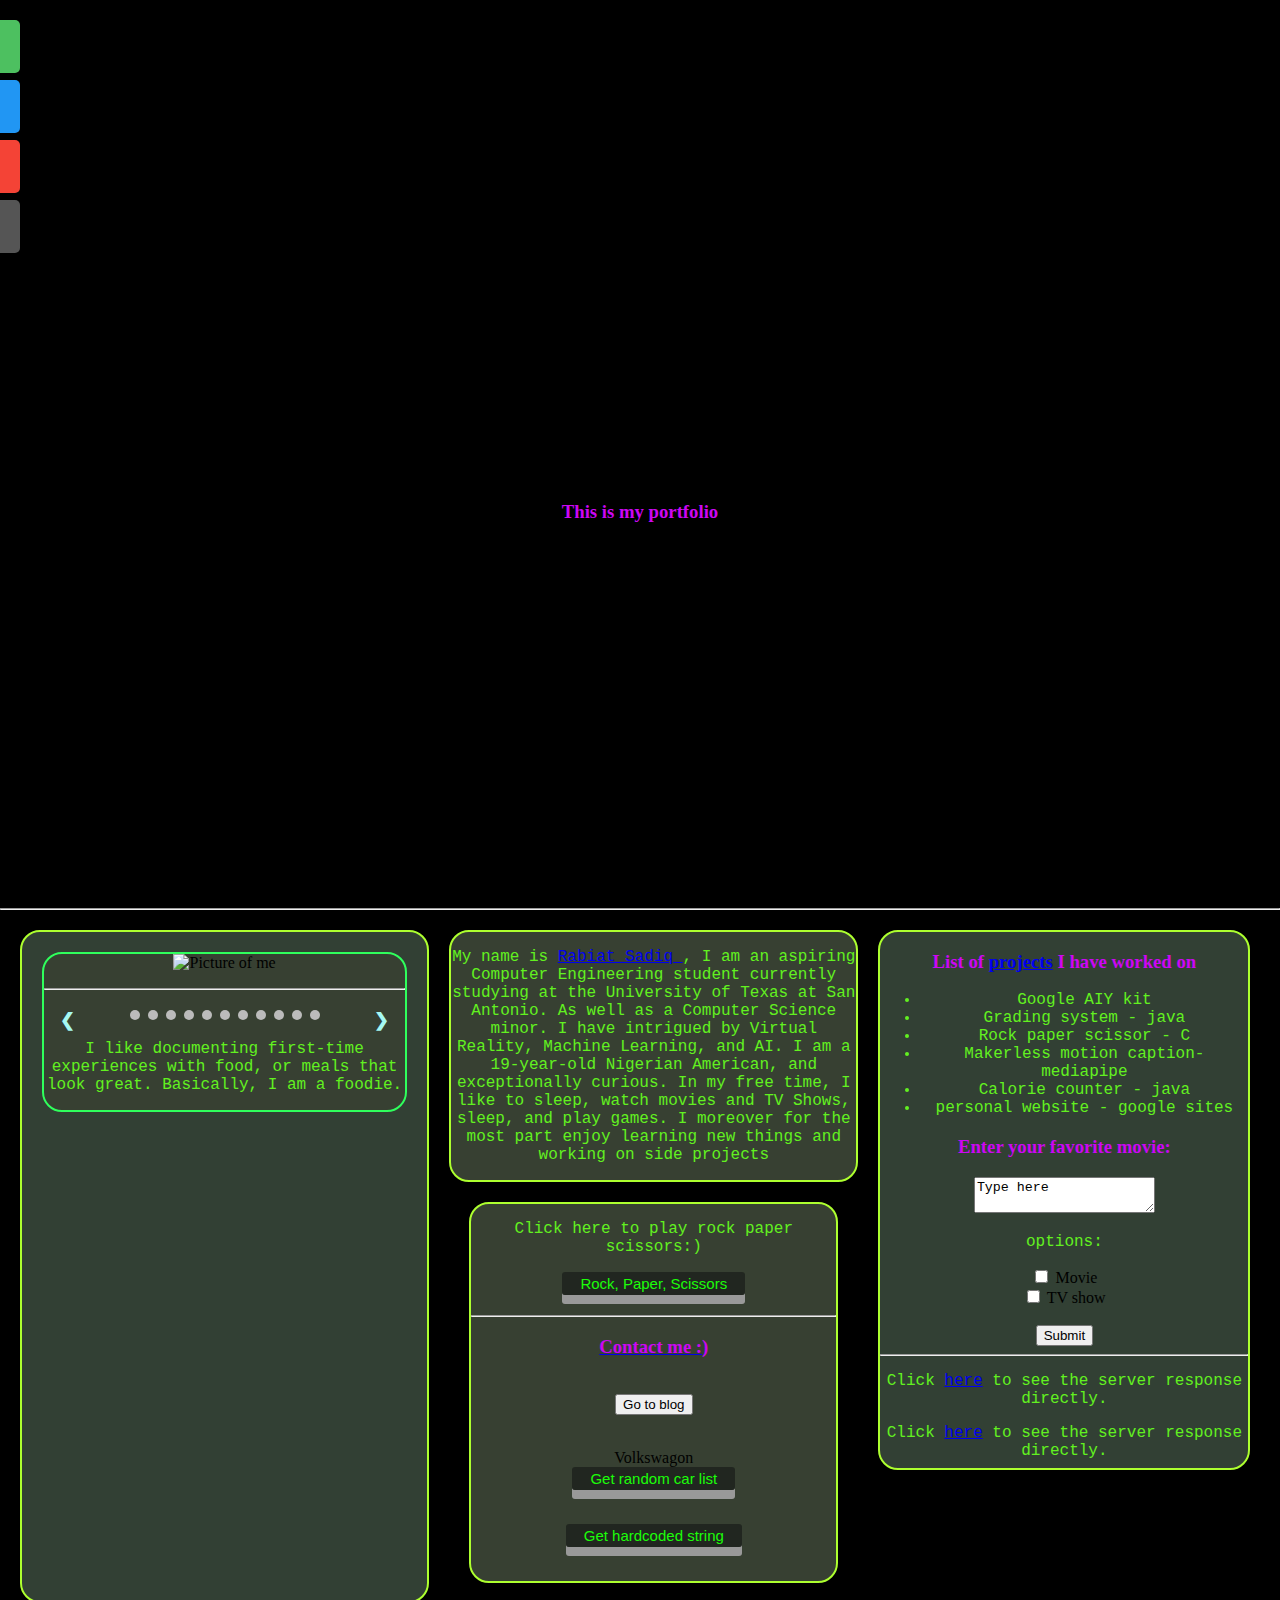
==== commit d3ffb6ed: "changed some dependencies, adding text to speech api, added text to speech servlet, still unabke to " ====
--- a/portfolio/src/main/webapp/index.html
+++ b/portfolio/src/main/webapp/index.html
@@ -1,56 +1,55 @@
 <!DOCTYPE html>
-<html>
-  <head>
+<html><head>
     <meta charset="UTF-8">
     <meta name="viewport" content="width=device-width, initial-scale=1.0">
-    <link rel="stylesheet" href="https://fonts.googleapis.com/css?family=Sofia&effect=fire|neon" type="text/css">
+    <link rel="stylesheet" href="https://fonts.googleapis.com/css?family=Sofia&amp;effect=fire|neon" type="text/css">
     <title>Rabiats Portfolio</title>
     <link rel="stylesheet" href="style.css">
     <link rel="stylesheet" href="style2.scss">
     <script src="script.js"></script>
-    <link rel="icon" href="/images/favicon1.png">
+    <link rel="icon" href="/images/rebla.png">
     <link href="http://fonts.googleapis.com/css?family=Nobile" rel="stylesheet" type="text/css">
-    
+   
   </head>
-  <body> 
-      
-    
+  <body>
+     
+   
        
 
 <!---->
 <section class="fullsize-video-bg">
-	<div class="inner">
-		<div>
+<div class="inner">
+<div>
            
-			<h1 class="font-effect-fire">Rabiat Sadiq</h1>
-      <p class="font-effect-neon">This is my portfolio </p>
-		</div>
-	</div>
-	<div id="video-viewport">
-		<video width="1920" height="1280" autoplay muted loop>
-			<source src="/videos/coolearthbg.mp4" type="video/mp4" />
-            <source src="/videos/coolearthbg.mp4" type="video/mp4" />
-			<!--<source src="/videos/Island - 4141.webm" type="video/webm" />-->
-		</video>
-	</div>
+<h1 class="font-effect-fire">Rabiat Sadiq</h1>
+      <h3 class="font-effect-neon">This is my portfolio </h3>
+</div>
+</div>
+<div id="video-viewport">
+<video width="1920" height="1280" autoplay="" muted="" loop="">
+<source src="/videos/7seccomp.mp4" type="video/mp4">
+ <source src="/videos/7seccomp.mp4" type="video/mp4">
+<!--<source src="/videos/Island - 4141.webm" type="video/webm" />-->
+</video>
+</div>
 </section>
 <!---->
-  
+ 
 <!--<div id="content"> -->
- <!--   
+ <!--  
      <h1 class="font-effect-fire">Rabiat Sadiq </h1>
     <h3 class="font-effect-neon">This is my portfolio</h3>
-    
-    
-      
+   
+   
+     
       <p>Click <a href="/hello">here</a> to see content created by server code.</p>
 
  -->
-      
+     
 
       <hr>
 
-    
+   
      
 <div id="mySidenav" class="sidenav">
     <a href="index.html#about_me" id="about">About</a>
@@ -59,27 +58,29 @@
     <a href="Contact me.html" id="contact">Contact</a>
   </div>
 <!-- Comment-->
-  <!-- Adds description and image--> 
- 
-  <div class="menu">
-  <img  src="/images/me happy seismiq.jpg" / width="440" height="509"  alt="Picture of me" class="center">
-  <p><hr></p>
-
-    <div  class="slideshow-container">
+  <!-- Adds description and image-->
+ <div class="entire">
+  <div class="left1">
+
+<div class="menu">
+  <img src="/images/me happy seismiq.jpg" width="440" height="509" alt="Picture of me" class="center">
+  <p></p><hr><p></p>
+
+    <div class="slideshow-container">
 
     <!-- Full-width images with number and caption text -->
     <div class="mySlides ">
       <div class="numbertext">1 / 18</div>
-      <img src="/images/food 1.jpg"  style = "width: 100%">
+      <img src="/images/food 1.jpg" style="width: 100%">
       <div class="text">Cheesecake factory</div>
     </div>
-  
+ 
     <div class="mySlides">
       <div class="numbertext">2 / 18</div>
       <img src="/images/food 2.jpg" style="width:100%">
       <div class="text">Travelers table</div>
     </div>
-  
+ 
     <div class="mySlides">
       <div class="numbertext">3 / 18</div>
       <img src="/images/food 3.jpg" style="width:100%">
@@ -109,7 +110,7 @@
         <img src="/images/food 7.jpg" style="width:100%">
         <div class="text">Olive garden </div>
       </div>
-      
+     
       <div class="mySlides">
         <div class="numbertext">8 / 18</div>
         <img src="/images/food 8.jpg" style="width:100%">
@@ -128,7 +129,7 @@
         <img src="/images/food 10.jpg" style="width:100%">
         <div class="text">Dennys</div>
       </div>
-  
+ 
       <div class="mySlides">
         <div class="numbertext">11 / 18</div>
         <img src="/images/food 11.jpg" style="width:100%">
@@ -136,12 +137,12 @@
       </div>
 
     <!-- Next and previous buttons -->
-    <a class="prev" onclick="plusSlides(-1)">&#10094;</a>
-    <a class="next" onclick="plusSlides(1)">&#10095;</a>
-
-
-
-  
+    <a class="prev" onclick="plusSlides(-1)">❮</a>
+    <a class="next" onclick="plusSlides(1)">❯</a>
+
+
+
+ 
   <!-- The dots/circles -->
   <div style="text-align:center">
     <span class="dot" onclick="currentSlide(1)"></span>
@@ -158,27 +159,65 @@
  
  </div>
 </div>
-  <p>I like taking picture of new food or food that I like or food that I am trying for the first time or find intriging,</p>
-
-</div>
-
- <div class="main">
+  <p>I like documenting first-time experiences with food, or meals that look great. Basically, I am a foodie.</p>
+
+</div>
+
+  
+</div>
+
+ <div class="center1">
+
+    <div class="about">
+
       <header class="major">
        
-    
-        <p><a id= #about_me >My name is <a href="https://www.rabiatsadiq.com/home">Rabiat Sadiq </a>,  I am a Computer Engineering student
-             at the University of Texas at San Antonio. I am also a Computer Science minor. I have an interest in Virtual Reality,
-              Machine Learning and AI. I am a 19 year old nigerian american, and exceptionally curious. In my free time, I like to sleep, play games,
-               sleep, and watch movies and TV Shows. I also generally enjoy learning new things and working on side projects
-            </a></p>
+   
+        <p><a id="#about_me">My name is </a><a href="https://www.rabiatsadiq.com/home">Rabiat Sadiq </a>, I am an aspiring
+              Computer Engineering student currently studying at the University of Texas at San Antonio. As well as a
+              Computer Science minor. I have intrigued by Virtual Reality, Machine Learning, and AI. I am a 19-year-old
+              Nigerian American, and exceptionally curious. In my free time, I like to sleep, watch movies and TV Shows,
+               sleep, and play games. I moreover for the most part enjoy learning new things and working on side projects
+            </p>
     </header>
    
 
-   </div>
-
+</div>
+
+<div class="contact">
+   
+         <p>Click here to play rock paper scissors:)</p>
+          <button onclick="addRandomGreeting()">Rock, Paper, Scissors</button>
+          <div id="greeting-container"></div>
+       <hr>
+        <a href="Contact me.html"><h3>Contact me :)</h3></a>
+        <br>
+       
+        <form class="buttton" action="Blog.html">
+            <input type="submit" value="Go to blog">
+        </form>
+        <p>   </p>
+        <br>
+        <div id="list-container">Volkswagon</div>
+        <button class="button" onclick="showList();"> Get random car list</button>
+        <p>  </p>
+        <br>
+         
+       
+          <div id="string-container"></div>
+        <button class="button" onclick="showString();">Get hardcoded string </button>
+        <p> </p>
+        <br>
+</div>
+   
+   
+</div>
 
     <!-- extra img <a href="#" class="image main"><img src="images/id photo utsa .jpg" alt="" /></a> -->
 <!-- list of projects-->
+
+    <div class="right1">
+   
 <div class="right">
 <h3> List of <a href="https://www.rabiatsadiq.com/coding-projects">projects</a> I have worked on</h3>
   <ul>
@@ -189,53 +228,37 @@
     <li>Calorie counter - java</li>
     <li><a href="https://www.rabiatsadiq.com/home"></a>personal website - google sites</li>
 
-    
+   
   </ul>
 </div>
 <div class="right">
   <form action="/form-handler" method="POST">
-    <p>Enter your favorite movie:</p>
+    <h3>Enter your favorite movie:</h3>
     <textarea name="text-input">Type here</textarea>
-    <br/>
+    <br>
     <p>options:</p>
       <label>
         <input type="checkbox" name="movie" value="true">
         Movie
       </label>
-      <br/>
+      <br>
       <label>
         <input type="checkbox" name="Tv show" value="true">
         TV show
       </label>
-      <br/><br/>
-
-    <input type="submit" />
+      <br><br>
+
+    <input type="submit">
   </form>
 <hr>
-    <p>Click here to play rock paper scissors:)</p>
-          <button onclick="addRandomGreeting()">Rock, Paper, Scissors</button>
-          <div id="greeting-container"></div>
-       <hr>
-       
-        <a href="Contact me.html"><h3>Contact me :)</h3></a>
-        <br>
-        
-        <form class ="buttton" action="Blog.html">
-            <input type="submit" value="Go to blog" />
-        </form>
-        <p>   </p>
-        <br>
-        <div id="list-container">  </div>
-        <button class="button" onclick="showList();"> Get random car list</button>
-        <p>  </p>
-        <br>
-          
-        
-          <div id="string-container"></div>
-        <button class="button"  onclick="showString();">Get hardcoded string </button>
-        <p> </p>
-        <br>
-      </div>
+      </div>
+      <div class="right">
+        <p>Click <a href="/list">here</a> to see the server response directly.</p>
+        <p>Click <a href="/hello">here</a> to see the server response directly.</p>
+        </div>
+        </div>
+
+</div>
       
 
 <!-- end list of projects-->
@@ -254,15 +277,13 @@
 
 
 
-  
-  <div class="main">
-      <p>Click <a href="/list">here</a> to see the server response directly.</p>
-      <p>Click <a href="/hello">here</a> to see the server response directly.</p>
-      </div>
-     
-     
-    
+ 
+ 
+     
+     
+   
    
 <!--</div>-->
-  </body>
-</html>
+ 
+
+</body></html>
--- a/portfolio/src/main/webapp/style.css
+++ b/portfolio/src/main/webapp/style.css
@@ -1,85 +1,114 @@
 #content {
-  margin-left: auto;
-  margin-right: auto;
-  width: 650px;
-}
-
-/*     */
-html {  text-align: left; height: 100%; }
-body { height: 100%; }
-#video-viewport { position: absolute; top: 0; left: 0; width: 100%; height: 100%; overflow: hidden; z-index: -1; }
-video { display: block; width: 100%; height: auto; }
-.fullsize-video-bg { height: 100%; overflow: hidden; }
-
-.fullsize-video-bg .inner { display: table; width: 100%; max-width: 24em; height: 100%; margin: 0 auto; padding: 0; position: relative; z-index: 2; text-shadow: 0 1px 5px rgba(0,0,0,.5); }
-.fullsize-video-bg .inner > div { text-align: center; display: table-cell; vertical-align: middle; padding: 0 2em; }
-h1 { font-family: "Raleway", sans-serif; font-size: 3em; line-height: .9; font-weight: 900; letter-spacing: -.025em; text-transform: uppercase; margin-bottom: .5em; }
-h1 +p { font-family: "Shadows Into Light Two", cursive; font-size: 1.5em;  }
-/* video*/
-
-
-.animate{
-
-        margin: 0;
-        overflow: hidden;
-    }
-
-  body {
-            
-     background-color: #D1F2EB ;
-        margin: 0;
-       
+    margin-left: auto;
+    margin-right: auto;
+    width: 650px;
+  }
+  
+  /*     */
+  html {  text-align: left; height: 100%; }
+  body { height: 100%; }
+  #video-viewport { position: absolute; top: 0; left: 0; width: 100%; height: 100%; overflow: hidden; z-index: -1; }
+  video { display: block; width: 100%; height: auto; }
+  .fullsize-video-bg { height: 100%; overflow: hidden; }
+  
+  .fullsize-video-bg .inner { display: table; width: 100%; max-width: 24em; height: 100%; margin: 0 auto; padding: 0; position: relative; z-index: 2; text-shadow: 0 1px 5px rgba(0,0,0,.5); }
+  .fullsize-video-bg .inner > div { text-align: center; display: table-cell; vertical-align: middle; padding: 0 2em; }
+  h1 { font-family: "Raleway", sans-serif; font-size: 3em; line-height: .9; font-weight: 900; letter-spacing: -.025em; text-transform: uppercase; margin-bottom: .5em; }
+  h1 +p { font-family: "Shadows Into Light Two", cursive; font-size: 1.5em;  }
+  /* video*/
+  
+  
+  .animate{
+  
+          margin: 0;
+          overflow: hidden;
       }
-     
-   h1, h2, h3, h4, h5, h6 {
-        font-family:   "Raleway", sans-serif;
-    }
+  
+    body {
+             
+       background-color: black;
+          margin: 0;
+         
+        }
+       
+      p, li, h2, h4, h5, h6 {
+          font-family:   "courier new", "meduim";
+          color: rgb(98, 241, 32);
+      }
+      h3{
+        font-family:  "ariel";
+        color: rgb(204, 7, 243);      
+      }
+     
+     
+      .menu {
+        border: solid 2px rgb(47, 255, 92);
+        text-align: center;
+        background: #374032;
+        margin : 20px;
+       border-radius: 20px;
+    }
+       
     
+     .entire{
+      display : flex;
+      gap: 20px;
+      margin: 20px
+
+     }
+
+     .right1{
+   width: 30%;
+
+   background-color: #324034;
+   border: 2px solid greenyellow;
+   text-align:  center;
+   max-height: 540px;
+  border-radius: 20px;
+     }
+
+     .left1{
+        background: #324034;
+        text-align: center;
+        border: 2px solid greenyellow; 
+        border-radius: 20px;
+       width : 33%;
+      
+     }
+     .contleft{
+
+        background: rgb(96, 143, 100);
+        text-align: left;
+        border: 2px solid rgb(212, 195, 40); 
+        border-radius: 20px;
+       width : 50%;
+      
+     }
+     
+
+     .center1{
+         background: black; 
+         border: 20px #88b640;
+         
+         width: 33%;
+        display: flex colomn;
+
+     }
+     .contact{
+      background:  rgb(121 141 111 / 45%);
+      text-align: center;
+      border: 2px solid greenyellow; 
+      border-radius: 20px;
+      margin : 20px;
     
-    .menu {
-        float: left;
-        width: 30%;
-        border: solid 2px greenyellow;
+      
+     }
+     .about{
+        background:  rgb(121 141 111 / 45%);
         text-align: center;
-        
-      }
-      
-      .menu a {
-        /*background-color: #e5e5e5; */
-        padding: 8px;
-        margin-top: 7px;
-        display: block;
-        width: 10%;
-        color: rgb(39, 177, 27);
-        
-      }
-      
-      .main {
-        float: left;
-        width: 40%;
-        margin-top: 3px;
-        margin-left: 100px;
-        min-height: 300px;
-        border: solid 2px blue;
-        padding: 0 40px;
-      }
-      
-      .right {
-        border: solid 2px orange;
-        float: right;
-        width: 20%;
-        padding: 15px;
-        margin-top: 7px;
-        text-align: center;
-      }
-      .left {
-        border: solid 2px yellow;
-        float: left;
-        width: 30%;
-       /* padding: 50px;
-        margin-top: 7px; */
-        text-align: center;
-      }
+        border: 2px solid greenyellow; 
+        border-radius: 20px;
+       }
       
       
       @media only screen and (max-width: 620px) {
@@ -88,219 +117,220 @@
           width: 100%;
         }
       }
-    
-    
-      div#footer {
-        border: 2px solid red;
+   
+     
+        div#footer {
+          border: 2px solid red;
+          }
+  
+      img:hover {
+          /* Start the shake animation and make the animation last for 0.5 seconds */
+          animation: shake 0.5s;
+       
+          /* When the animation is finished, start again */
+          animation-iteration-count: infinite;
         }
-
-    img:hover {
-        /* Start the shake animation and make the animation last for 0.5 seconds */
-        animation: shake 0.5s;
-      
-        /* When the animation is finished, start again */
-        animation-iteration-count: infinite;
-      }
-      
-      @keyframes shake {
-        0% { transform: translate(1px, 1px) rotate(0deg); }
-        10% { transform: translate(-1px, -2px) rotate(-1deg); }
-        20% { transform: translate(-3px, 0px) rotate(1deg); }
-        30% { transform: translate(3px, 2px) rotate(0deg); }
-        40% { transform: translate(1px, -1px) rotate(1deg); }
-        50% { transform: translate(-1px, 2px) rotate(-1deg); }
-        60% { transform: translate(-3px, 1px) rotate(0deg); }
-        70% { transform: translate(3px, 1px) rotate(-1deg); }
-        80% { transform: translate(-1px, -1px) rotate(1deg); }
-        90% { transform: translate(1px, 2px) rotate(0deg); }
-        100% { transform: translate(1px, -2px) rotate(-1deg); }
-      }
-      
-
-  #greeting-container {
-  margin-top: 20px;
-}
-
-  /* backround color and header colors */
-
-
-  
-   /*--start of food slide css */
-   * {box-sizing:border-box}
-
-   /* Slideshow container */
-   .slideshow-container {
-     max-width: 1000px;
-     position: relative;
-     margin: auto; 
-     /*float: left;
-      width: 20%;
-    text-align: center;
-     border: solid 2px greenyellow;
-     */
-     
-   }
-   
-   /* Hide the images by default */
-   .mySlides {
-    display: none;
+       
+        @keyframes shake {
+          0% { transform: translate(1px, 1px) rotate(0deg); }
+          10% { transform: translate(-1px, -2px) rotate(-1deg); }
+          20% { transform: translate(-3px, 0px) rotate(1deg); }
+          30% { transform: translate(3px, 2px) rotate(0deg); }
+          40% { transform: translate(1px, -1px) rotate(1deg); }
+          50% { transform: translate(-1px, 2px) rotate(-1deg); }
+          60% { transform: translate(-3px, 1px) rotate(0deg); }
+          70% { transform: translate(3px, 1px) rotate(-1deg); }
+          80% { transform: translate(-1px, -1px) rotate(1deg); }
+          90% { transform: translate(1px, 2px) rotate(0deg); }
+          100% { transform: translate(1px, -2px) rotate(-1deg); }
+        }
+       
+  
+    #greeting-container {
+    margin-top: 20px;
   }
-   
-   
-   /* Next & previous buttons */
-   .prev, .next {
-     cursor: pointer;
-     position: absolute;
-     top: 50%;
-     width: auto;
-     margin-top: -22px;
-     padding: 16px;
-     color: #00FF33;
-     font-weight: bold;
-     font-size: 18px;
-     transition: 0.6s ease;
-     border-radius: 0 3px 3px 0;
-     user-select: none;
-   }
-   
-   /* Position the "next button" to the right */
-   .next {
-     right: 0;
-     border-radius: 3px 0 0 3px;
-   }
-   .prev {
-    left: 0;
-    border-radius: 3px 0 0 3px;
+  
+    /* backround color and header colors */
+  
+  
+   
+     /*--start of food slide css */
+     * {box-sizing:border-box}
+  
+     /* Slideshow container */
+     .slideshow-container {
+       max-width: 1000px;
+       position: relative;
+       margin: auto;
+       /*float: left;
+        width: 20%;
+      text-align: center;
+       border: solid 2px greenyellow;
+       */
+       
+     }
+     
+     /* Hide the images by default */
+     .mySlides {
+      display: none;
+    }
+     
+     
+     /* Next & previous buttons */
+     .prev, .next {
+       cursor: pointer;
+       position: absolute;
+       top: 50%;
+       width: auto;
+       margin-top: -22px;
+       padding: 16px;
+       color: #a5f8f3;
+       font-weight: bold;
+       font-size: 18px;
+       transition: 0.6s ease;
+       border-radius: 0 3px 3px 0;
+       user-select: none;
+     }
+     
+     /* Position the "next button" to the right */
+     .next {
+       right: 0;
+       border-radius: 3px 0 0 3px;
+     }
+     .prev {
+      left: 0;
+      border-radius: 3px 0 0 3px;
+    }
+   
+     
+     /* On hover, add a black background color with a little bit see-through */
+     .prev:hover, .next:hover {
+       background-color: rgba(165, 47, 47, 0.8);
+     }
+     
+     /* Caption text */
+     .text {
+       color: #95c429fa;
+       font-size: 15px;
+       padding: 10px 12px;
+       position: absolute;
+       bottom: 8px;
+       width: 100%;
+       text-align: center;
+     }
+     
+     /* Number text (1/3 etc) */
+     .numbertext {
+       color: #ffffff;
+       font-size: 12px;
+       padding: 8px 12px;
+       position: absolute;
+       top: 0;
+     }
+     
+     /* The dots/bullets/indicators */
+     .dot {
+       cursor: pointer;
+       height: 10px;
+       width: 10px;
+       margin: 0 2px;
+       background-color: #bbb;
+       border-radius: 50%;
+       display: inline-block;
+       transition: background-color 0.6s ease;
+     }
+     
+     .active, .dot:hover {
+       background-color: #717171;
+     }
+     
+     /* Fading animation */
+     .fade {
+       animation-name: fade;
+       animation-duration: 1.5s;
+     }
+     
+     @keyframes fade {
+       from {opacity: .4}
+       to {opacity: 1}
+     }
+     /* On smaller screens, decrease text size */
+  @media only screen and (max-width: 300px) {
+      .prev, .next,.text {font-size: 11px}
   }
-  
-   
-   /* On hover, add a black background color with a little bit see-through */
-   .prev:hover, .next:hover {
-     background-color: rgba(165, 47, 47, 0.8);
-   }
-   
-   /* Caption text */
-   .text {
-     color: #95c429fa;
-     font-size: 15px;
-     padding: 10px 12px;
-     position: absolute;
-     bottom: 8px;
-     width: 100%;
-     text-align: center;
-   }
-   
-   /* Number text (1/3 etc) */
-   .numbertext {
-     color: #ffffff;
-     font-size: 12px;
-     padding: 8px 12px;
-     position: absolute;
-     top: 0;
-   }
-   
-   /* The dots/bullets/indicators */
-   .dot {
-     cursor: pointer;
-     height: 10px;
-     width: 10px;
-     margin: 0 2px;
-     background-color: #bbb;
-     border-radius: 50%;
-     display: inline-block;
-     transition: background-color 0.6s ease;
-   }
-   
-   .active, .dot:hover {
-     background-color: #717171;
-   }
-   
-   /* Fading animation */
-   .fade {
-     animation-name: fade;
-     animation-duration: 1.5s;
-   }
-   
-   @keyframes fade {
-     from {opacity: .4}
-     to {opacity: 1}
-   }
-   /* On smaller screens, decrease text size */
-@media only screen and (max-width: 300px) {
-    .prev, .next,.text {font-size: 11px}
-}
-  /*--end of food slide css */
-
-/*for blog table */
-  tr:nth-child(even) {
-    background-color: #f2f2f2;
-  }
-/*for buttons */
+    /*--end of food slide css */
+  
+  /*for blog table */
+    tr:nth-child(even) {
+      background-color: #f2f2f2;
+    }
+  /*for buttons */
   button {
     padding: 3px 18px;
     font-size: 15px;
     text-align: center;
     cursor: pointer;
     outline: none;
-    color: #fff;
-    background-color: #21c5c5;
+    color: #1cfd09;
+    background-color:#1a1e19bd ;
     border: none;
     border-radius: 3px;
     box-shadow: 0 9px #999;
   }
-  
-  button:hover {background-color: #3fbeb8}
-  
-  button:active {
-    background-color: #40c4a3;
-    box-shadow: 0 5px #666;
-    transform: translateY(4px);
-  }
-
-  /* Style the links inside the sidenav */
-#mySidenav a {
-    position: absolute; /* Position them relative to the browser window */
-    left: -80px; /* Position them outside of the screen */
-    transition: 0.3s; /* Add transition on hover */
-    padding: 15px; /* 15px padding */
-    width: 100px; /* Set a specific width */
-    text-decoration: none; /* Remove underline */
-    font-size: 20px; /* Increase font size */
-    color: white; /* White text color */
-    border-radius: 0 5px 5px 0; /* Rounded corners on the top right and bottom right side */
-  }
-  
-  #mySidenav a:hover {
-    left: 0; /* On mouse-over, make the elements appear as they should */
-  }
-  
-  /* The about link: 20px from the top with a green background */
-  #about {
-    top: 20px;
-    background-color: #04AA6D;
-  }
-  
-  #blog {
-    top: 80px;
-    background-color: #2196F3; /* Blue */
-  }
-  
-  #projects {
-    top: 140px;
-    background-color: #f44336; /* Red */
-  }
-  
-  #contact {
-    top: 200px;
-    background-color: #555 /* Light Black */
-  }  
-  #text0 {
-    width: 500px;
-    height: 125px;
-  }
-
-  #languageP {
-    display: block;
-    margin-top: 25px;
-    margin-bottom: 25px;
-  }+ 
+  button:hover {background-color: #27ed0a7a }
+ 
+    button:active {
+      background-color: #31564d;
+      box-shadow: 0 5px #666;
+      transform: translateY(4px);
+    }
+  
+    /* Style the links inside the sidenav */
+  #mySidenav a {
+      position: absolute; /* Position them relative to the browser window */
+      left: -80px; /* Position them outside of the screen */
+      transition: 0.3s; /* Add transition on hover */
+      padding: 15px; /* 15px padding */
+      width: 100px; /* Set a specific width */
+      text-decoration: none; /* Remove underline */
+      font-size: 20px; /* Increase font size */
+      color: white; /* White text color */
+      border-radius: 0 5px 5px 0; /* Rounded corners on the top right and bottom right side */
+    }
+   
+    #mySidenav a:hover {
+      left: 0; /* On mouse-over, make the elements appear as they should */
+    }
+   
+    /* The about link: 20px from the top with a green background */
+    #about {
+      top: 20px;
+      background-color: #4dc060;
+    }
+   
+    #blog {
+      top: 80px;
+      background-color: #2196F3; /* Blue */
+    }
+   
+    #projects {
+      top: 140px;
+      background-color: #f44336; /* Red */
+    }
+   
+    #contact {
+      top: 200px;
+      background-color: #555 /* Light Black */
+    }  
+    #text0 {
+      width: 500px;
+      height: 125px;
+    }
+  
+    #languageP {
+      display: block;
+      margin-top: 25px;
+      margin-bottom: 25px;
+    }
+  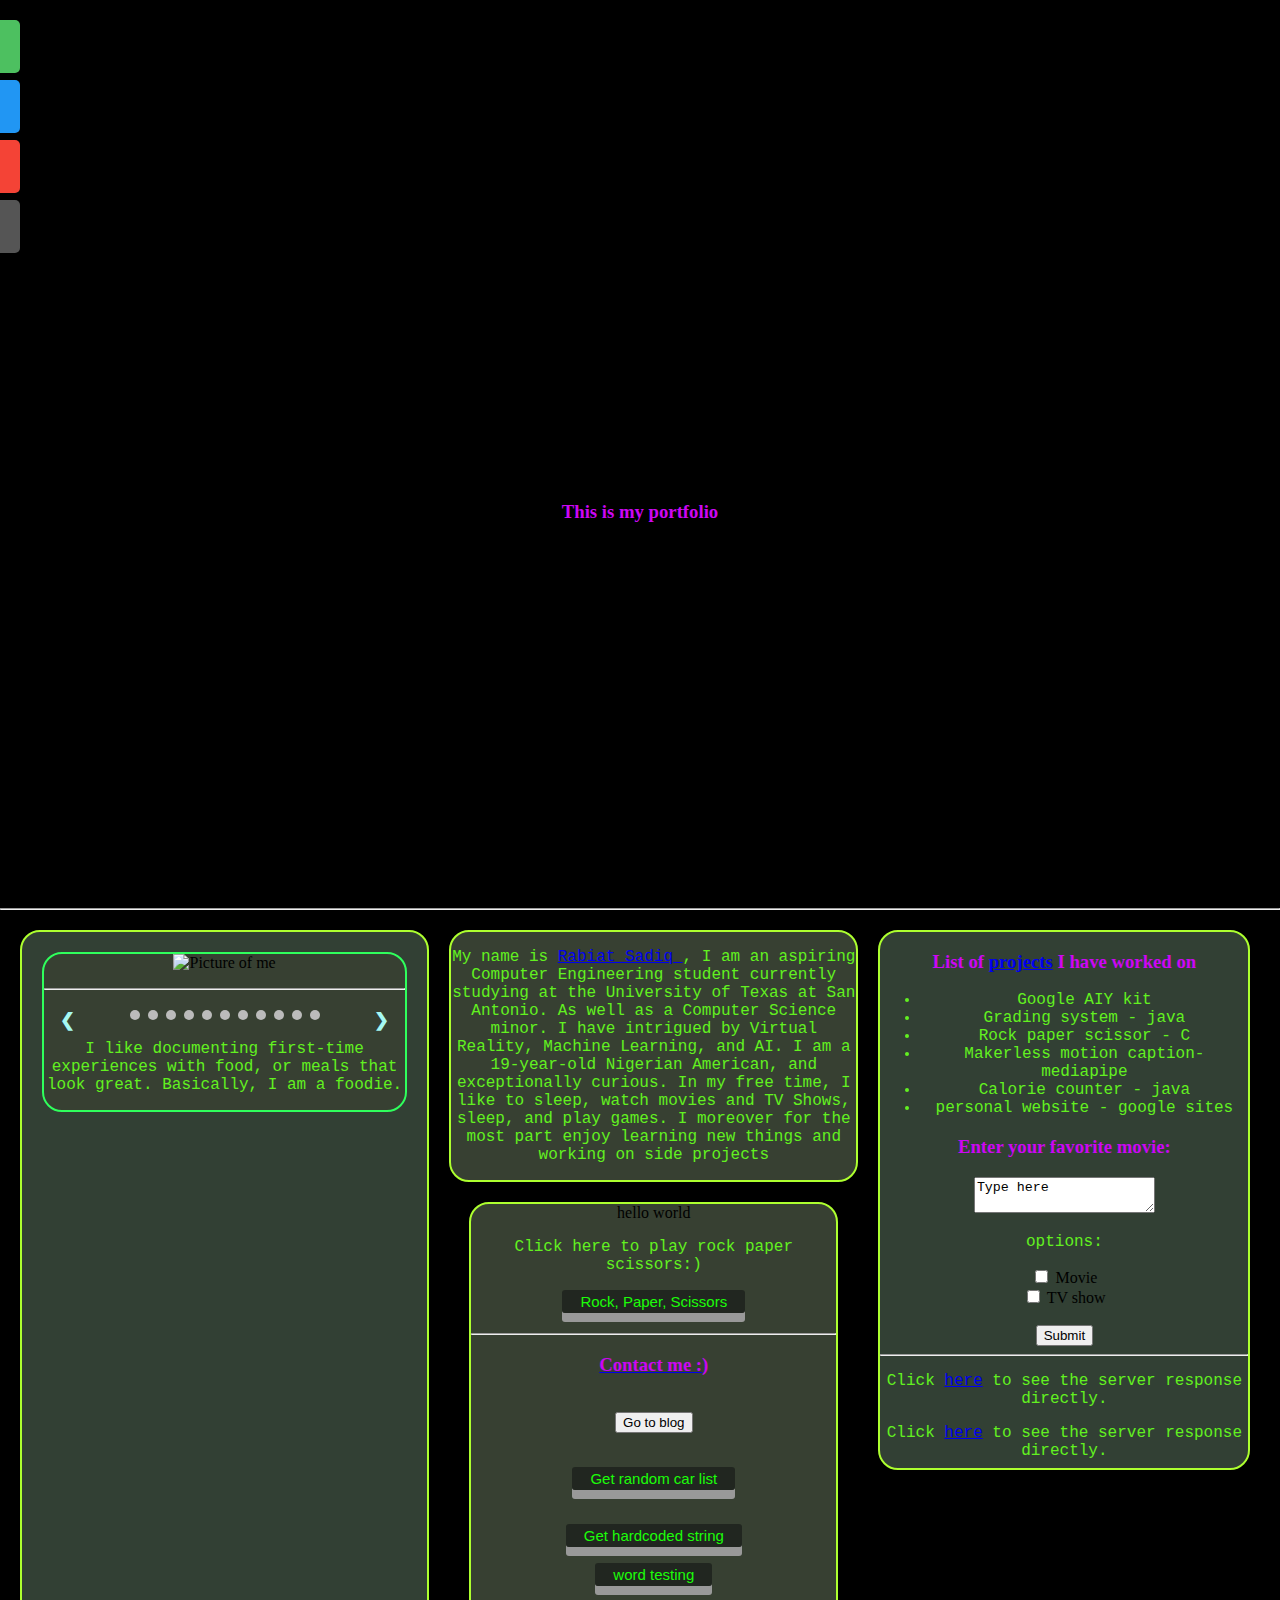
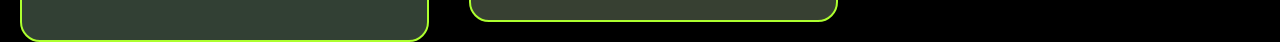
==== commit 33d4272e: "hello world voice works" ====
--- a/portfolio/src/main/webapp/index.html
+++ b/portfolio/src/main/webapp/index.html
@@ -186,7 +186,10 @@
 
 <div class="contact">
    
-         <p>Click here to play rock paper scissors:)</p>
+  
+
+        <speak class = "button"> hello world </speak>
+            <p>Click here to play rock paper scissors:)</p> 
           <button onclick="addRandomGreeting()">Rock, Paper, Scissors</button>
           <div id="greeting-container"></div>
        <hr>
@@ -198,7 +201,7 @@
         </form>
         <p>   </p>
         <br>
-        <div id="list-container">Volkswagon</div>
+        <div id="list-container"></div>
         <button class="button" onclick="showList();"> Get random car list</button>
         <p>  </p>
         <br>
@@ -206,6 +209,10 @@
        
           <div id="string-container"></div>
         <button class="button" onclick="showString();">Get hardcoded string </button>
+        <p> </p>
+
+        <div id="speech-container"></div>
+        <button class="button" onclick="textToSpeech();"> word testing</button>
         <p> </p>
         <br>
 </div>
--- a/portfolio/src/main/webapp/style.css
+++ b/portfolio/src/main/webapp/style.css
@@ -333,4 +333,5 @@
       margin-top: 25px;
       margin-bottom: 25px;
     }
+  
   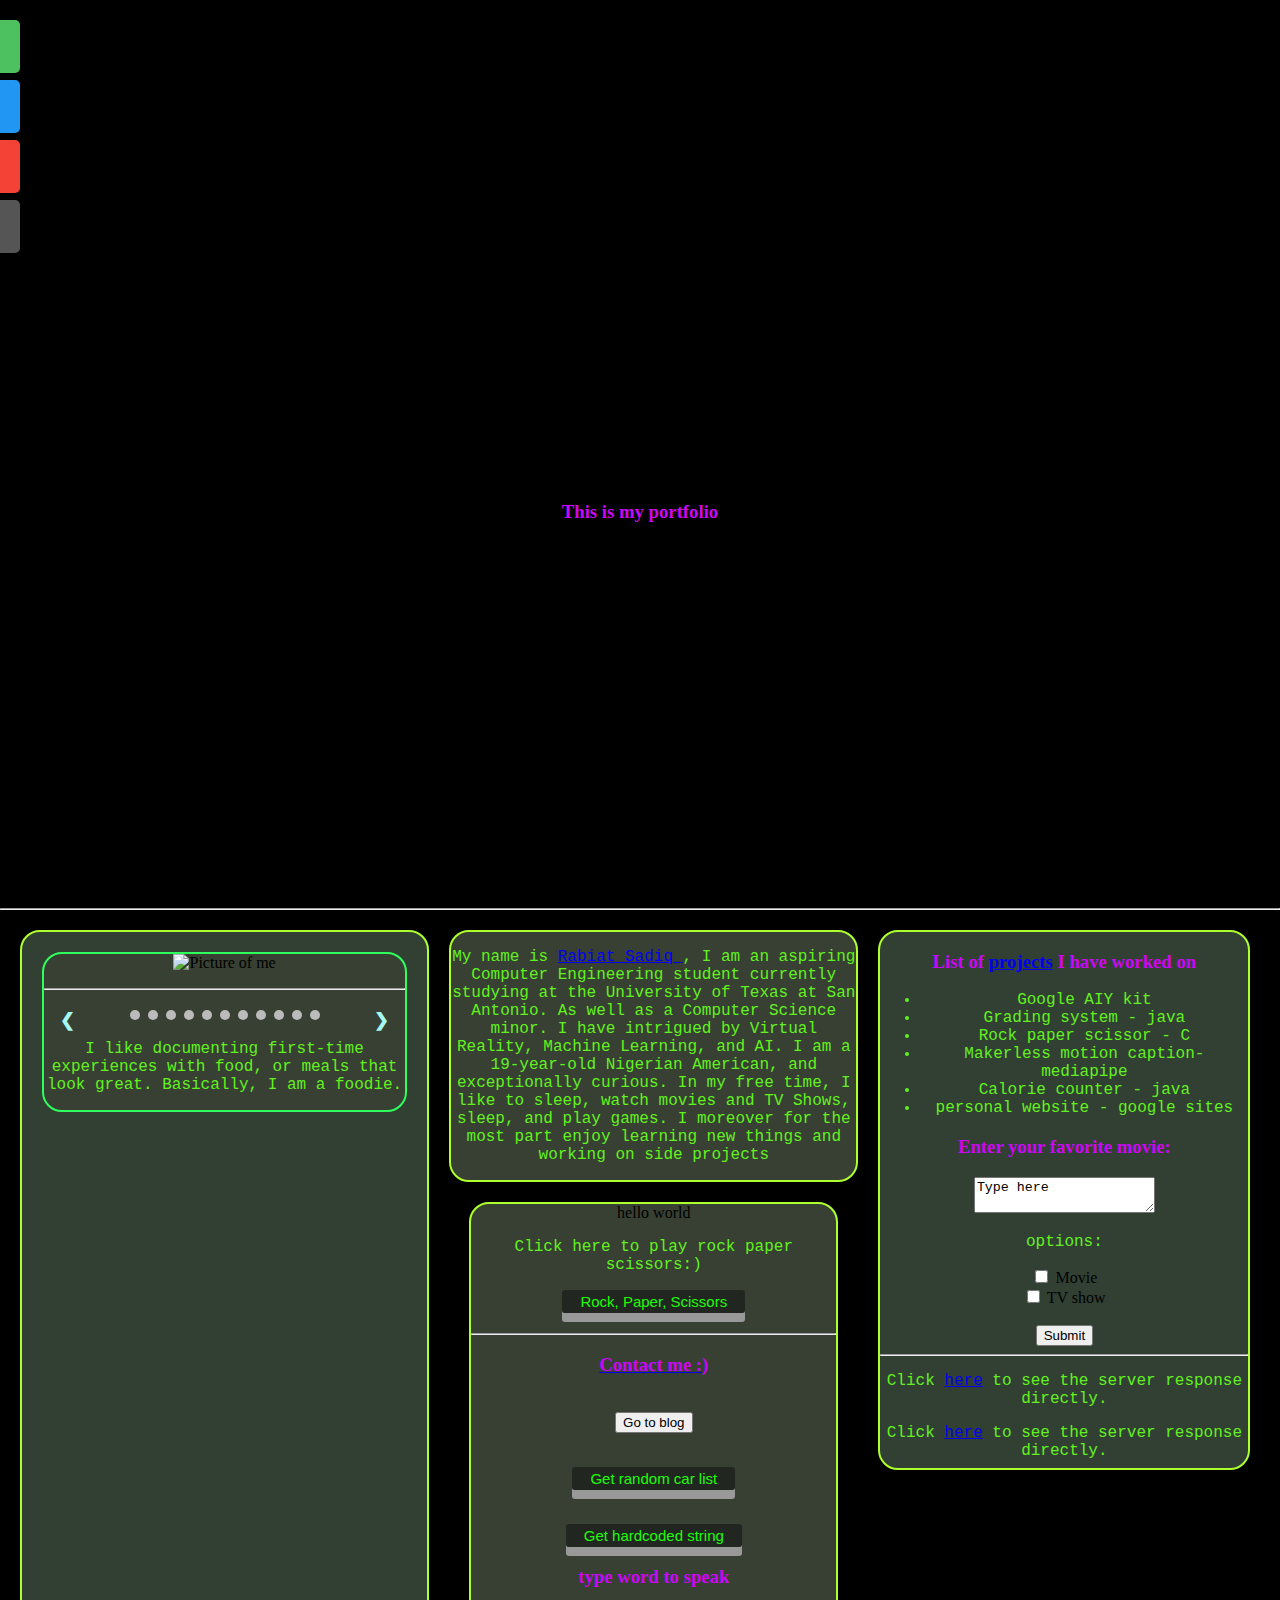
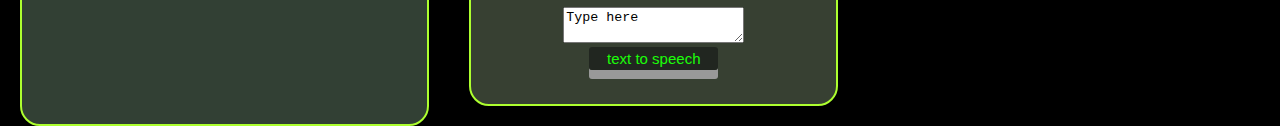
==== commit 765e9533: "fixed gallery issues" ====
--- a/portfolio/src/main/webapp/index.html
+++ b/portfolio/src/main/webapp/index.html
@@ -188,7 +188,7 @@
    
   
 
-        <speak class = "button"> hello world </speak>
+        <speak> hello world </speak>
             <p>Click here to play rock paper scissors:)</p> 
           <button onclick="addRandomGreeting()">Rock, Paper, Scissors</button>
           <div id="greeting-container"></div>
@@ -211,10 +211,18 @@
         <button class="button" onclick="showString();">Get hardcoded string </button>
         <p> </p>
 
+
+         <form action="/text-speech" >
+            <h3>type word to speak</h3>
+            <textarea name="textss">Type here</textarea>
+            <br>
+
         <div id="speech-container"></div>
-        <button class="button" onclick="textToSpeech();"> word testing</button>
+        <button class="button" onclick="textToSpeech();"> text to speech </button>
         <p> </p>
         <br>
+
+       
 </div>
    
    
